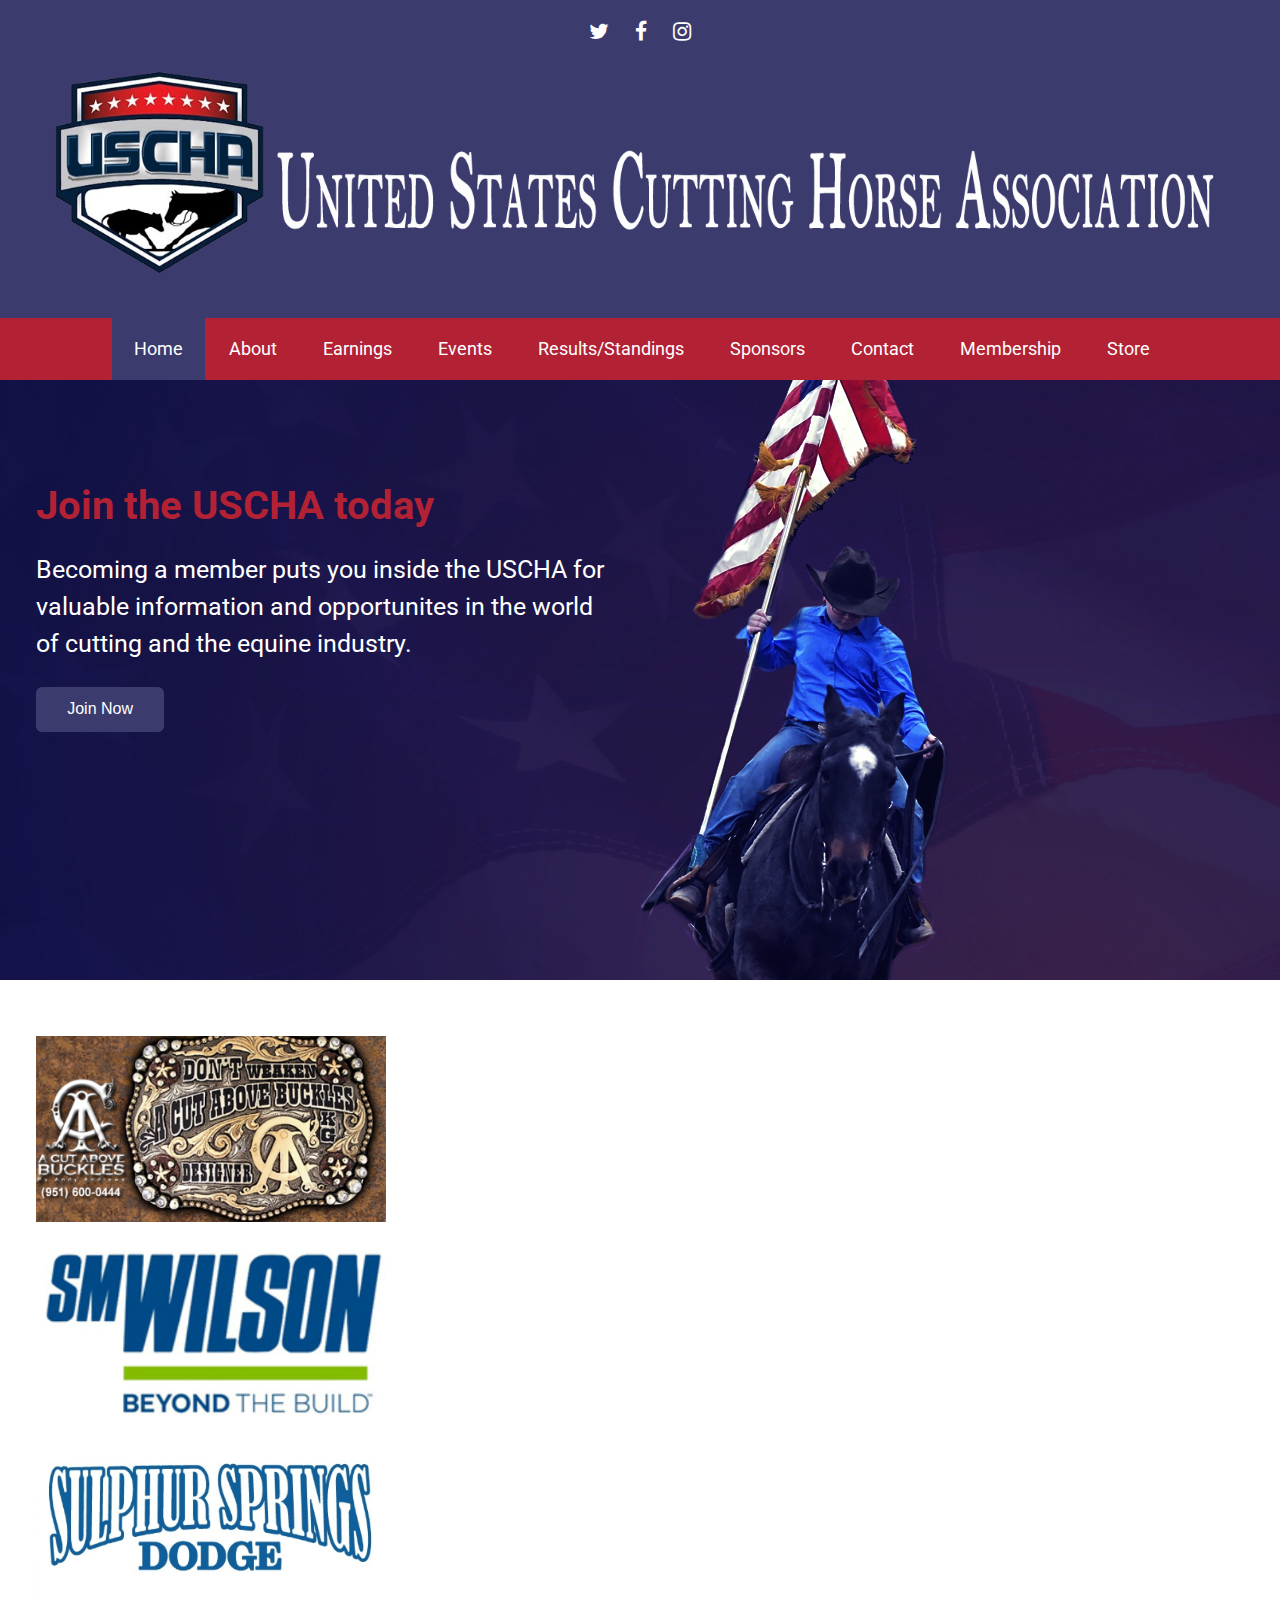
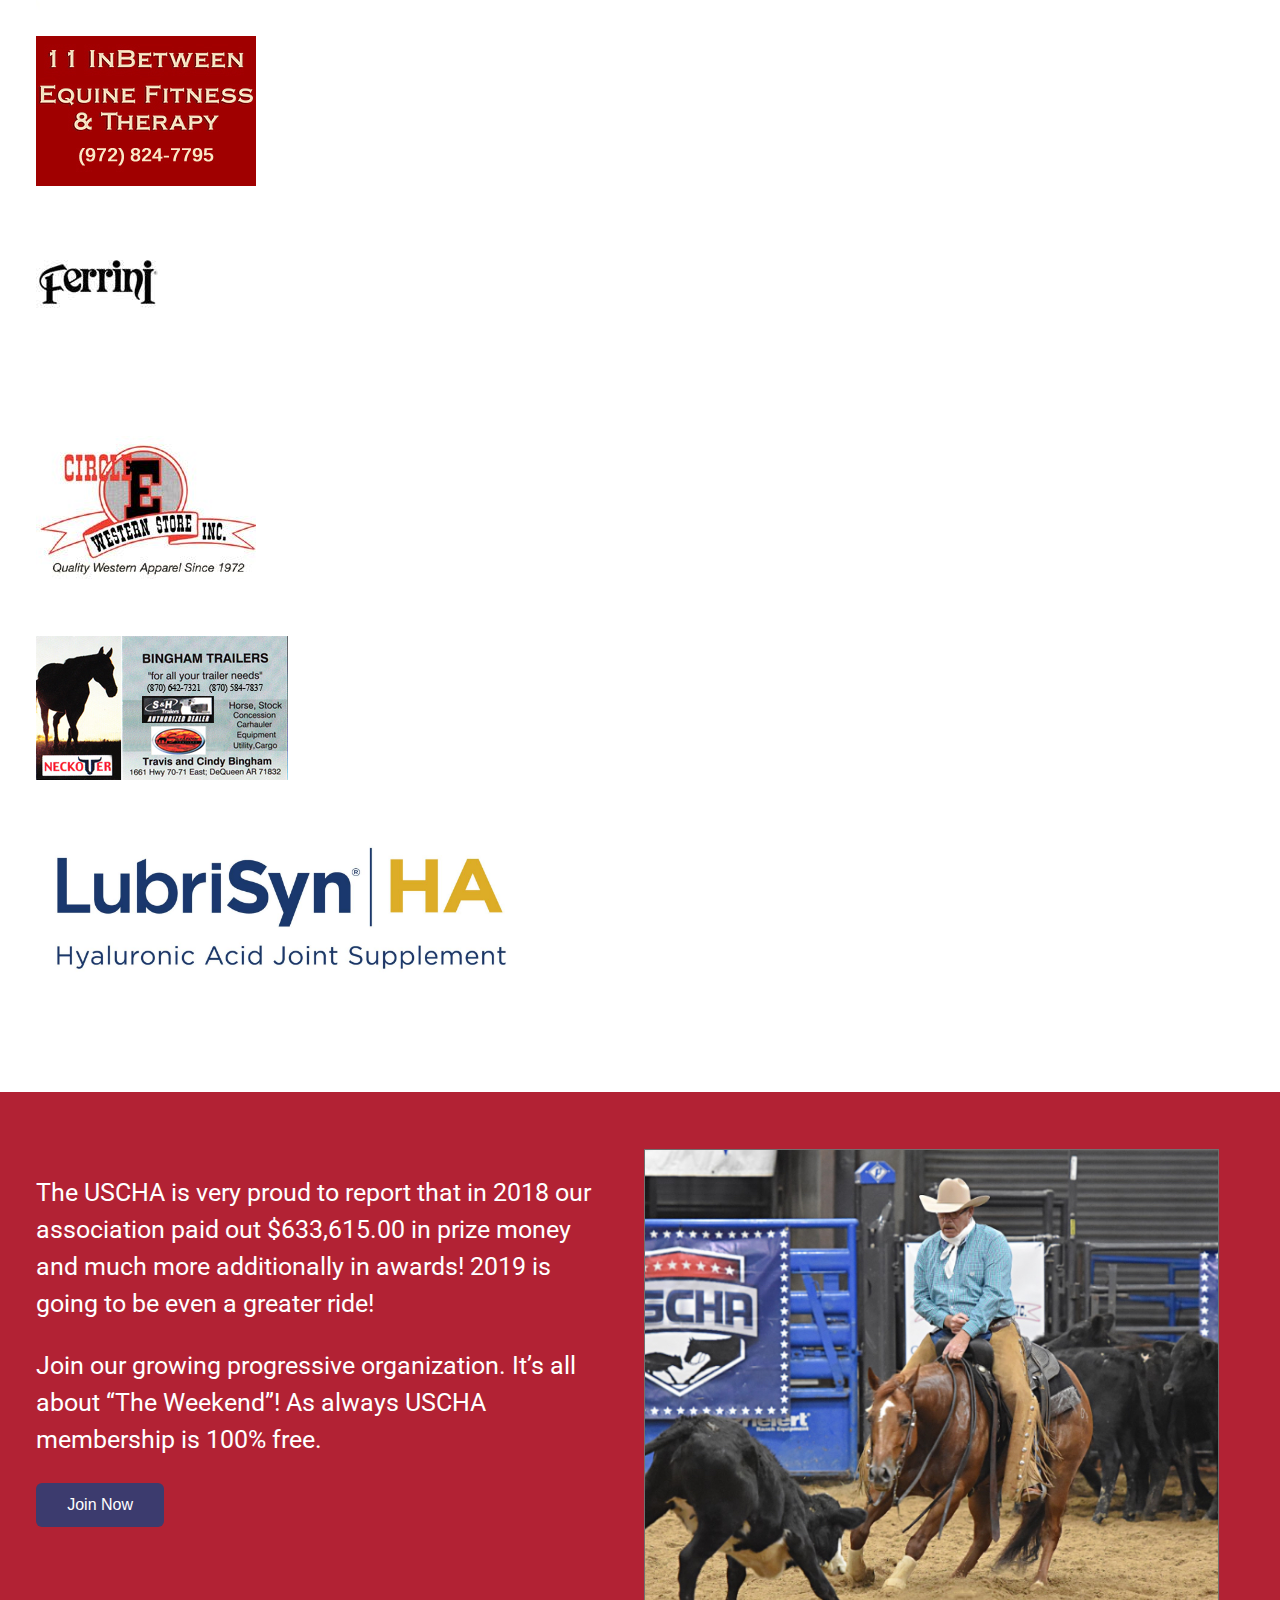
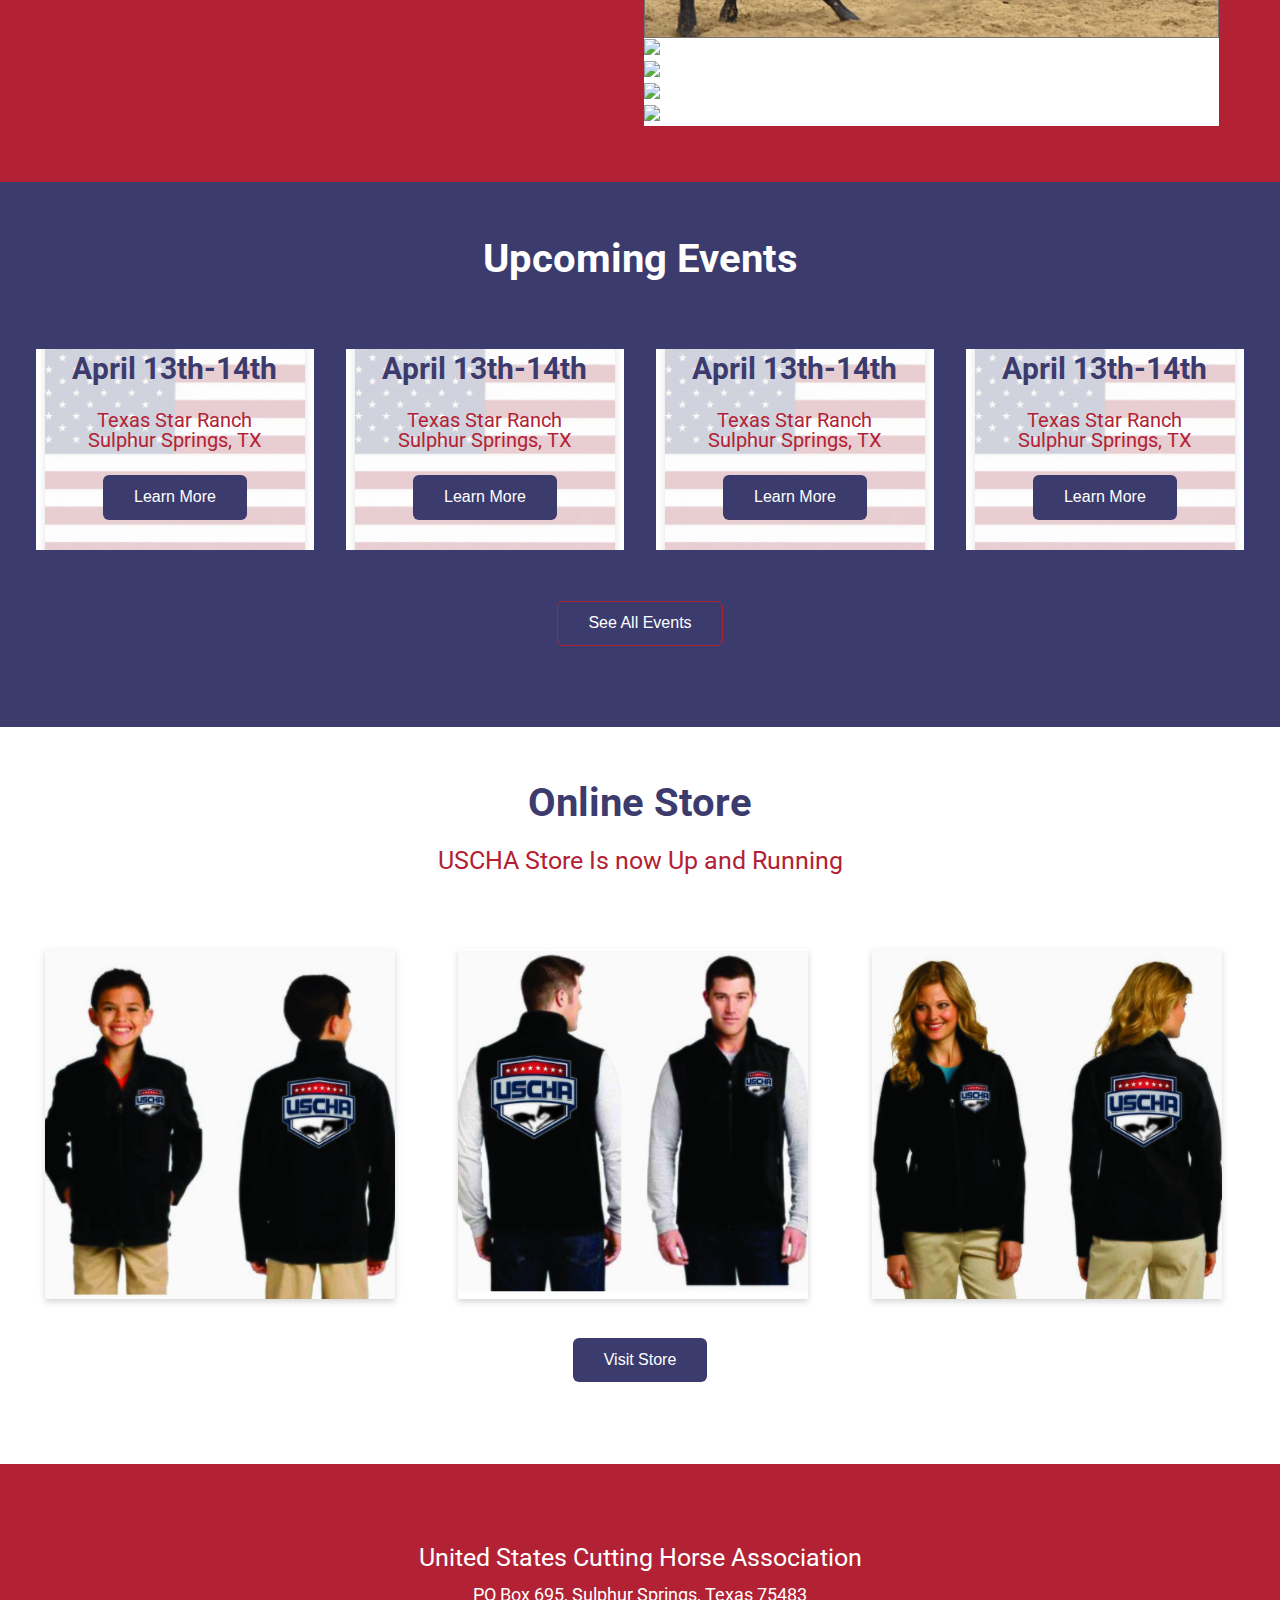
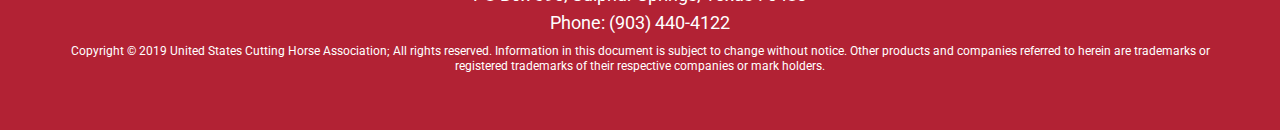
==== index.html @ 55ba7c0f "Finished" ====
<!doctype html>
<html lang="en">
  <head>
    <!-- Required meta tags -->
    <meta charset="utf-8">
    <meta name="viewport" content="width=device-width, initial-scale=1, shrink-to-fit=no">

    <!--Sponsors Slider-->
  <link rel="stylesheet" href="https://unpkg.com/flickity@2/dist/flickity.min.css">

    <!--CSS -->
   <link href="https://stackpath.bootstrapcdn.com/font-awesome/4.7.0/css/font-awesome.min.css" rel="stylesheet" integrity="sha384-wvfXpqpZZVQGK6TAh5PVlGOfQNHSoD2xbE+QkPxCAFlNEevoEH3Sl0sibVcOQVnN" crossorigin="anonymous">
    <link rel="stylesheet" type="text/css" href="./css/styles.css">
    <link rel="stylesheet" type="text/css" href="./css/responsive.css">
    <link rel="stylesheet" type="text/css" href="./css/custom.css">

    <title>United States Cutting Horse Association</title>
  </head>
  <body>


<header>
  <div class="container">
      <div class="row text-center">
        <div class="col-1">
          <ul class="social">
            <li class="social-link"><a href=""><i class="fa fa-twitter"></i></a></li>
            <li class="social-link"><a href=""><i class="fa fa-facebook"></i></a></li>
            <li class="social-link"><a href=""><i class="fa fa-instagram"></i></a></li>
          </ul>
        </div>
      </div>
    <div class="row clearfix text-center">
      <div class="col-1">
        <img class="logo img-fluid" src="./images/logoWide.png" alt="logo">
        <img class=" logoMobile img-fluid" src="./images/logoMobile.png" alt="logo">
      </div>
    </div>
  </div>
  <div class="rc_nav" id="centered_nav">
      <a class="active"  href="index.html">Home</a>
      <a href="#" >About</a>
      <a href="earnings.html">Earnings</a>
      <a href="events.html">Events</a>
      <a href="standings.html">Results/Standings</a>
       <a href="#">Sponsors</a>
        <a href="#">Contact</a>
         <a href="#">Membership</a>
             <a href="#">Store</a>
      <a href="javascript:void(0);" title="Menu" style="font-size:18px;" class="icon" onclick="myFunction()">&#9776;</a>
  </div>
</header>

<section id="sectionOne">
  <div  class="container">
    <div class="row">
      <div class="col-1-2">
        <h1>Join the USCHA today</h1>

        <p>Becoming a member puts you inside the USCHA for valuable information and opportunites in the world of cutting and the equine industry.</p>
        
        <button class="btn">Join Now</button>
      </div>
    </div>
  </div>
</section>

<section id="sectionTwo">
  <div class="container">
    <div class="row">
      <div class="col-1">
<!-- Flickity HTML init -->
<div class="carousel" data-flickity='{ "autoPlay": true }'>
  <div class="carousel-cell">
    <img src="./images/sponsor1.png" alt="sponsor 1">
  </div>
  <div class="carousel-cell">
    <img src="./images/sponsor2.png" alt="sponsor 2">
  </div>
  <div class="carousel-cell">
    <img src="./images/sponsor3.png" alt="sponsor 3">
  </div>
  <div class="carousel-cell">
    <img src="./images/sponsor4.jpg" alt="sponsor 4">
  </div>
  <div class="carousel-cell">
    <img src="./images/sponsor5.jpg" alt="sponsor 5">
  </div>
   <div class="carousel-cell">
    <img src="./images/sponsor6.jpg" alt="sponsor 6">
  </div>
   <div class="carousel-cell">
    <img src="./images/sponsor7.jpg" alt="sponsor 7">
  </div>
   <div class="carousel-cell">
    <img src="./images/sponsor8.jpg" alt="sponsor 8">
  </div>
</div>

      </div>
    </div>
  </div>
</section>

<section id="sectionThree">
  <div class="container">
    <div class="row clearfix">

    <div class="col-1-2">
      <p>The USCHA is very proud to report that in 2018 our association paid out $633,615.00 in prize money and much more additionally in awards! 2019 is going to be even a greater ride! </p>
      <p>Join our growing progressive organization. It’s all about “The Weekend”!
      As always USCHA membership is 100% free.</p>

      <button class="btn">Join Now</button>
    </div>
     <div class="col-1-2">
      <div class="carousel" data-flickity='{ "autoPlay": true }'>
  <div class="carousel-cell-two">
    <img src="./images/slide1.jpg" alt="slider 1">
  </div>
  <div class="carousel-cell-two">
    <img src="./images/slide2.jpg" alt="slider 2">
  </div>
  <div class="carousel-cell-two">
    <img src="./images/slide3.jpg" alt="slider 3">
  </div>
  <div class="carousel-cell-two">
    <img src="./images/slide4.jpg" alt="slider 4">
  </div>
  <div class="carousel-cell-two">
    <img src="./images/slide5.jpg" alt="slider5 5">
  </div>
</div>
    </div>
  </div>
</div>
</section>

<section id="sectionFour">
  <div class="container">
    <div class="row clearfix text-center">
      <div class="col-1">
        <h1 style="color:#fff;">Upcoming Events</h1>
      </div>
    </div>
    <div class="row clearfix">
      <div class="col-1-4 spacer">
        <div class="card">
          <h3>April 13th-14th</h3>
          <h4>Texas Star Ranch<br>
Sulphur Springs, TX</h4>
  
        <button class="btn">Learn More</button>
        </div>
      </div>
       <div class="col-1-4 spacer">
                <div class="card">
          <h3>April 13th-14th</h3>
          <h4>Texas Star Ranch<br>
Sulphur Springs, TX</h4>
  
        <button class="btn">Learn More</button>
        </div>
      </div>
       <div class="col-1-4 spacer">
                  <div class="card">
          <h3>April 13th-14th</h3>
          <h4>Texas Star Ranch<br>
Sulphur Springs, TX</h4>
  
        <button class="btn">Learn More</button>
        </div>
      </div>
       <div class="col-1-4 spacer">
                  <div class="card">
          <h3>April 13th-14th</h3>
          <h4>Texas Star Ranch<br>
Sulphur Springs, TX</h4>
  
        <button class="btn">Learn More</button>
        </div>
      </div>
    </div>
    <div class="row text-center">
      <div class="col-1">
          <button style="border: 1px solid #B22234; margin-top: 25px;" class="btn">See All Events</button>
      </div>
    </div>
  </div>
</section>

<section id="sectionFive">
  <div class="container">
    <div class="row clearfix text-center">
      <div class="col-1">
        <h1 style="color:#3C3B6E;">Online Store</h1>
        <h5>USCHA Store Is now Up and Running</h5>
      </div>
    </div>
    <div class="row clearfix">
      <div class="col-1-3 spacer">
        <img src="./images/store1.jpg" alt="store 1">
      </div>
       <div class="col-1-3 spacer">
        <img src="./images/store2.jpg" alt="store 2">
      </div>
       <div class="col-1-3 spacer">
        <img src="./images/store3.jpg" alt="store 3">
     
      </div>
    </div>
    <div class="row text-center">
      <div class="col-1">
          <button class="btn">Visit Store</button>
      </div>
    </div>
  </div>
</section>

<footer>
  <div class="container">
    <div class="row text-center">
      <div class="col-1">
        <p style="margin-bottom: 0px;">United States Cutting Horse Association</p>
        <h6>PO Box 695, Sulphur Springs, Texas 75483</h6>
        <h6>Phone: (903) 440-4122</h6>
        <p style="margin-bottom: 0px; font-size: 12px; line-height: 15px; padding-left: 30px; padding-right: 30px;">Copyright © 2019 United States Cutting Horse Association; All rights reserved. Information in this document is subject to change without notice.
Other products and companies referred to herein are trademarks or registered trademarks of their respective companies or mark holders.</p>
      </div>
    </div>
  </div>
</footer>



    <!-- jQuery-->
    <script src="https://code.jquery.com/jquery-3.3.1.slim.min.js" integrity="sha384-q8i/X+965DzO0rT7abK41JStQIAqVgRVzpbzo5smXKp4YfRvH+8abtTE1Pi6jizo" crossorigin="anonymous"></script>

    <!--JavaScript -->
    <script type="text/javascript" src="./js/app.js"></script>
   <!-- JavaScript -->
<script src="https://unpkg.com/flickity@2/dist/flickity.pkgd.min.js"></script>

  </body>
</html>
---- css/styles.css ----
﻿html {
background: url(images/background.jpg) no-repeat center center fixed;
-webkit-background-size: cover;
-moz-background-size: cover;
-o-background-size: cover;
background-size: cover;
  padding: 0;
  margin: 0;
}

@font-face
{
font-family: "Alternate Gothic No2 D";
src: url('/fonts/alternategotno2d.ttf'),
     url('/fonts/alternategotno2d.eot'); /* IE9+ */
font-family: Whitin;
src: url('/fonts/Whitin-CondensedBlack.ttf'),
     url('/fonts/Whitin-CondensedBlack.eot'); /* IE9+ */

}

@charset "utf-8";
/* Simple fluid media
   Note: Fluid media requires that you remove the media's height and width attributes from the HTML
   http://www.alistapart.com/articles/fluid-images/ 
*/
img, object, embed, video {
	max-width: 100%;
}

/* IE 6 does not support max-width so default to width 100% */
.ie6 img {
	width:100%;
}

/*
	Dreamweaver Fluid Grid Properties
	----------------------------------
	dw-num-cols-mobile:		4;
	dw-num-cols-tablet:		8;
	dw-num-cols-desktop:	12;
	dw-gutter-percentage:	15;
	
	Inspiration from "Responsive Web Design" by Ethan Marcotte 
	http://www.alistapart.com/articles/responsive-web-design
	
	and Golden Grid System by Joni Korpi
	http://goldengridsystem.com/
*/

.fluid {
	clear: both;
	margin-left: 0;
	width: 100%;
	float: left;
	display: block;
}

.fluidList {
    list-style:none;
    list-style-image:none;
    margin:0;
    padding:0;        
}

body{
	font-family:"Alternate Gothic No2 D","Futura Md", "Trebuchet MS", Arial, serif;
	font-size:16pt;
	color:#FFFFFF;
	line-height:1;
/*	letter-spacing: 1pt;
	text-shadow: 2px 2px 2px rgba(0, 0, 0, 1);
*/

}


/* W3.css overwrites  */
.w3-container{
    padding: 5px!important;
}

.w3-panel {
    margin-top: -5px!important;
}


.calendarLogo{
    height: 50px;
    margin: -10px 5px -5px -5px;   }

.w3-round{
	margin: 2px;
    width: 98%;
}

.w3-input{
    padding: 10px 0px 10px 3px;
   }
/* End W3.css overwrites  */

label{
    display: block;
    font-size: .7em;
    padding-left: 5px;
}
.onlyprint{display:none;}
/* The Magic Float Center Code */
.float_center {
  float: right!important;

  position: relative!important;
  left: -50%!important; /* or right 50% */
  text-align: left!important;
}
.float_center > .child {
  position: relative!important;
  left: 50%!important;
}

/* Back to Top  */

#return-to-top {
    position: fixed;
    bottom: 20px;
    right: 20px;
    background: rgb(0, 0, 0);
    background: rgba(0, 0, 0, 0.7);
    width: 75px;
    height: 75px;
    display: block;
    text-decoration: none;
    text-align:center;
    -webkit-border-radius: 35px;
    -moz-border-radius: 35px;
    border-radius: 35px;
    display: none;
    -webkit-transition: all 0.3s linear;
    -moz-transition: all 0.3s ease;
    -ms-transition: all 0.3s ease;
    -o-transition: all 0.3s ease;
    transition: all 0.3s ease;
}
#return-to-top i {
    color: #fff;
    margin: 0;
    position: relative;
    left: 0px;
    top: 30px;
    font-size: 30px;
    -webkit-transition: all 0.3s ease;
    -moz-transition: all 0.3s ease;
    -ms-transition: all 0.3s ease;
    -o-transition: all 0.3s ease;
    transition: all 0.3s ease;
}
#return-to-top:hover {
    background: rgba(0, 0, 0, 0.9);
}
#return-to-top:hover i {
    color: #fff;
    top: 10px;
}



/* end back to top  */


.mainContent {
	max-width:1300px;
	display:block;
	margin-left:auto;
	margin-right:auto;
    padding:0px 10px 10px 10px;
}

.button-container input {
    display: inline;
    vertical-align: middle;
    margin: 0px 5px 10px 0px;
}
.button-container form, .button-container form div {
    display: inline;
}

.navContainer {
	display:block;
	margin-left:auto;
	margin-right:auto;
}

.videoWrapper {
	position: relative;
	padding-bottom: 56.25%; /* 16:9 */
	padding-top: 25px;
	height: 0;
	max-width:800px;
	margin-left:auto;
	margin-right:auto;
}
.videoWrapper iframe {
	position: absolute;
	top: 0;
	left: 0;
	width: 100%;
	height: 100%;
}

.pgWrapper{
	display:block;
	margin-left:auto;
	margin-right:auto;
	max-width:900px;
}

.colBackground {
	background-color: rgba(243,229,212,0.50);
	border: 1px solid black;
	border-radius:5px;
}

a:link    {color:#9D8966; text-decoration:underline; font-family: "Alternate Gothic No2 D","Futura Md", "Trebuchet MS", Arial, serif; }
a:visited {color:#9D8966; text-decoration:underline; font-family: "Alternate Gothic No2 D","Futura Md", "Trebuchet MS", Arial, serif; }
a:active  {color:#9D8966; text-decoration:none; font-family: "Alternate Gothic No2 D","Futura Md", "Trebuchet MS", Arial, serif; }
a:hover   {color:#ffffff; text-decoration:none; font-family: "Alternate Gothic No2 D","Futura Md", "Trebuchet MS", Arial, serif; }

a:link.nav    {color: #ffffff; text-transform:uppercase; text-decoration: none; font-family: "Alternate Gothic No2 D","Futura Md", "Trebuchet MS", Arial, serif; font-size: 16pt; text-shadow: 1px 1px 2px rgba(0, 0, 0, 1);}
a:visited.nav  {color:#ffffff; text-transform:uppercase; text-decoration:none; font-family: "Alternate Gothic No2 D","Futura Md", "Trebuchet MS", Arial, serif; font-size: 16pt; text-shadow: 1px 1px 2px rgba(0, 0, 0, 1);}
a:active.nav   {color:#ffffff; text-transform:uppercase; text-decoration:none; font-family: "Alternate Gothic No2 D","Futura Md", "Trebuchet MS", Arial, serif; font-size: 16pt; text-shadow: 1px 1px 2px rgba(0, 0, 0, 1);}
a:hover.nav    {color:#C89A57; text-transform:uppercase; text-decoration: none;	font-family: "Alternate Gothic No2 D","Futura Md", "Trebuchet MS", Arial, serif; font-size: 16pt; text-shadow: 1px 1px 2px rgba(0, 0, 0, 1);}


a:link.menu    {border-right:1px solid #DAA021; color: #000000; text-transform:uppercase; text-decoration: none; font-family: "Alternate Gothic No2 D","Futura Md", "Trebuchet MS", Arial, serif; font-size: 16pt; text-shadow: none;}
a:visited.menu  {border-right:1px solid #DAA021; color:#000000; text-transform:uppercase; text-decoration:none; font-family: "Alternate Gothic No2 D","Futura Md", "Trebuchet MS", Arial, serif; font-size: 16pt; text-shadow: none;}
a:active.menu   {border-right:1px solid #DAA021; color:#000000; text-transform:uppercase; text-decoration:none; font-family: "Alternate Gothic No2 D","Futura Md", "Trebuchet MS", Arial, serif; font-size: 16pt; text-shadow: none;}
a:hover.menu    {border-right:1px solid #DAA021; color:#000000; text-transform:uppercase; text-decoration: none;	font-family: "Alternate Gothic No2 D","Futura Md", "Trebuchet MS", Arial, serif; font-size: 16pt; text-shadow: none;}

a:link.sm    {color: #ffffff; text-decoration: underline; font-family: Arial, 'Sans Serif'; font-weight: bold; font-size: 9pt;  }
a:visited.sm  {color: #ffffff; text-decoration:underline; font-family: Arial, Sans Serif; font-weight: bold; font-size: 9pt; }
a:active.sm   {color: #ffffff; text-decoration:underline; font-family: Arial, Sans Serif; font-weight: bold; font-size: 9pt; }
a:hover.sm    {color: #421208; text-decoration:none; font-family: Arial,Sans Serif; font-weight: bold; font-size: 9pt;}

a:link.nameLink    {color:#9D8966; text-transform:uppercase; text-decoration:none; font-weight:normal; font-family: "Alternate Gothic No2 D","Futura Md", "Trebuchet MS", Arial, serif; font-size: 16pt; }
a:visited.nameLink {color:#9D8966; text-transform:uppercase; text-decoration:none; font-weight:normal; font-family: "Alternate Gothic No2 D","Futura Md", "Trebuchet MS", Arial, serif; font-size: 16pt; }
a:active.nameLink  {color:#9D8966; text-transform:uppercase; text-decoration:none; font-weight:normal; font-family: "Alternate Gothic No2 D","Futura Md", "Trebuchet MS", Arial, serif; font-size: 16pt; }
a:hover.nameLink   {color:#607883; text-transform:uppercase; text-decoration:none; font-weight:normal; font-family: "Alternate Gothic No2 D","Futura Md", "Trebuchet MS", Arial, serif; font-size: 16pt; }

a:link.header    {color:#ffffff; text-decoration:underline; font-family: "Alternate Gothic No2 D","Futura Md", "Trebuchet MS", Arial, serif; font-size: 14pt;}
a:visited.header  {color:#ffffff; text-decoration:underline; font-family: "Alternate Gothic No2 D","Futura Md", "Trebuchet MS", Arial, serif; font-size: 14pt;}
a:active.header   {color:#ffffff; text-decoration:none; font-family: "Alternate Gothic No2 D","Futura Md", "Trebuchet MS", Arial, serif; font-size: 14pt;}
a:hover.header    {color:#9D8966; text-decoration:none; font-family: "Alternate Gothic No2 D","Futura Md", "Trebuchet MS", Arial, serif; font-size: 14pt;}


a:link.backlink   {color:#C89A57; font-size:10pt; text-decoration:underline; font-family: "Alternate Gothic No2 D","Futura Md", "Trebuchet MS", Arial, serif; }
a:visited.backlink  {color:#C89A57; font-size:10pt; text-decoration:underline; font-family: "Alternate Gothic No2 D","Futura Md", "Trebuchet MS", Arial, serif; }
a:active.backlink   {color:#C89A57; font-size:10pt; text-decoration:none; font-family: "Alternate Gothic No2 D","Futura Md", "Trebuchet MS", Arial, serif; }
a:hover.backlink    {color:#ffffff; font-size:10pt; text-decoration:none; font-family: "Alternate Gothic No2 D","Futura Md", "Trebuchet MS", Arial, serif; }


.img{
	border:2px solid #000000;
	margin:5px;
	-webkit-box-shadow: 0px 0px 5px 0px rgba(200, 153, 87, 0.75);
    -moz-box-shadow:    0px 0px 5px 0px rgba(200, 153, 87, 0.75);
    box-shadow:         0px 0px 5px 0px rgba(200, 153, 87, 0.75);
}


h1{
	font-family: Whitin, Georgia,"Times New Roman", Times, serif;
	font-size:18pt;
	text-transform:uppercase;
	font-weight:normal;
	color:#C89A57;
	text-shadow: 2px 2px 2px rgba(0, 0, 0, 1);
}


h2{
	font-family: Whitin, Georgia,"Times New Roman", Times, serif;
	font-size:16pt;
	text-transform:uppercase;
	font-weight:normal;
	color:#C89A57;
	text-shadow: 2px 2px 2px rgba(0, 0, 0, 1);
}

hr{
	border:1px dotted #000000;
	margin: 2px 15px 10px 0px!important;

}

/* Float Shadow */
.float-shadow {
  display: inline-block;
  position: relative;
  -webkit-transition-duration: 0.3s;
  transition-duration: 0.3s;
  -webkit-transition-property: transform;
  transition-property: transform;
  -webkit-transform: translateZ(0);
  transform: translateZ(0);
  box-shadow: 0 0 1px rgba(0, 0, 0, 0);
}
.float-shadow:before {
  pointer-events: none;
  position: absolute;
  z-index: -1;
  content: '';
  top: 100%;
  left: 5%;
  height: 10px;
  width: 90%;
  opacity: 0;
  background: radial-gradient(ellipse at center, rgba(0, 0, 0, 0.35) 0%, rgba(0, 0, 0, 0) 80%);
  /* W3C */
  -webkit-transition-duration: 0.3s;
  transition-duration: 0.3s;
  -webkit-transition-property: transform, opacity;
  transition-property: transform, opacity;
}
.float-shadow:hover, .float-shadow:focus, .float-shadow:active {
  -webkit-transform: translateY(-5px);
  transform: translateY(-5px);
  /* move the element up by 5px */
}
.float-shadow:hover:before, .float-shadow:focus:before, .float-shadow:active:before {
  opacity: 1;
  -webkit-transform: translateY(5px);
  transform: translateY(5px);
  /* move the element down by 5px (it will stay in place because it's attached to the element that also moves up 5px) */
}


/* Mobile Layout: 480px and below. */
  
.gridContainer {
	margin-left: auto;
	margin-right: auto;
	width: 96.7391%;
	padding-left: 1.6304%;
	padding-right: 1.6304%;
	clear: none;
	float: none;
}
#div1 {
}
#headerBackground {
     background-image: url('images/top.jpg'); 
     background-position:center;
     display: block;
	margin-left: auto;
	margin-right: auto;
	text-align: center;
}
#navBackground {
	background: rgba(252,206,0,1);
background: -moz-linear-gradient(top, rgba(252,206,0,1) 0%, rgba(217,153,26,1) 100%);
background: -webkit-gradient(left top, left bottom, color-stop(0%, rgba(252,206,0,1)), color-stop(100%, rgba(217,153,26,1)));
background: -webkit-linear-gradient(top, rgba(252,206,0,1) 0%, rgba(217,153,26,1) 100%);
background: -o-linear-gradient(top, rgba(252,206,0,1) 0%, rgba(217,153,26,1) 100%);
background: -ms-linear-gradient(top, rgba(252,206,0,1) 0%, rgba(217,153,26,1) 100%);
background: linear-gradient(to bottom, rgba(252,206,0,1) 0%, rgba(217,153,26,1) 100%);
filter: progid:DXImageTransform.Microsoft.gradient( startColorstr='#fcce00', endColorstr='#d9991a', GradientType=0 );
	background-position:center; 
	display: block;
	margin-left: auto;
	margin-right: auto;
	margin-bottom:20px;
	text-align: center;
	border: 2px solid #FFE059;
	border: 4px solid #F2C13E;
	-webkit-box-shadow: 0px 25px 20px -25px rgba(0,0,0,0.99);
-moz-box-shadow: 0px 25px 20px -25px rgba(0,0,0,0.99);
box-shadow: 0px 25px 20px -25px rgba(0,0,0,0.99);
border-radius:5px;
}

.zeroMargin_mobile {
margin-left: 0;
}
#contentBackground {
background-image: url('images/contentbackground.jpg'); 
background-position: center top; 
background-repeat:repeat-x;
background-color: #170103;
	display: block;
	margin-left: auto;
	margin-right: auto;
}

.hide_mobile {
display: none;
}

#footerBackground {
     background-image: url('images/bottom.jpg'); 
     background-position:center;
     display: block;
	margin-left: auto;
	margin-right: auto;
	text-align: center;
	font-family:Arial, Helvetica, sans-serif;
	font-size: 9pt;
	font-weight:bold;
}

.figure item {
    /* To correctly align image, regardless of content height: */
    vertical-align: top;
    display: inline-block;
    /* To horizontally center images and caption */
    text-align: center;
    /* The width of the container also implies margin around the images. */
    width: 120px;
}
.figure img {
    width: 100%;
    height: 69px;
}
.figure caption {
    /* Make the caption a block so it occupies its own line. */
    display: block;
}

.menuImg{
	display:none;
}

.navbar-fixed-top {
  position: -webkit-sticky;
  position: -moz-sticky;
  position:-o-sticky;
  position: sticky;
  top: 0;
  z-index: 999;
-webkit-transition: height 0.5s;
-moz-transition: height 0.5s;
transition: height 0.5s;
}


/* Tablet Layout: 481px to 768px. Inherits styles from: Mobile Layout. */

@media only screen and (min-width: 481px) {

.gridContainer {
	width: 98.3695%;
	padding-left: 0.8152%;
	padding-right: 0.8152%;
	clear: none;
	float: none;
	margin-left: auto;
}
#div1 {
}
#headerBackground {
}
#navBackground {
}
#navContainer {
}
#contentBackground {
background-image: url('images/contentbackground.jpg'); 
background-position: center top; 
background-repeat:repeat-x;
background-color: #170103;
	display: block;
	margin-left: auto;
	margin-right: auto;
}
.hide_tablet {
display: none;
}
.zeroMargin_tablet {
margin-left: 0;
}
}

/* Desktop Layout: 769px to a max of 1500px.  Inherits styles from: Mobile Layout and Tablet Layout. */

@media only screen and (min-width: 769px) {

.gridContainer {
	width: 98.913%;
	max-width:1500px;
	padding-left: 0.5434%;
	padding-right: 0.5434%;
	margin: auto;
	clear: none;
	float: none;
	margin-left: auto;
}
#div1 {
}
#headerBackground {
}
#navBackground {
}
#navContainer {
}
#contentBackground {
}

.zeroMargin_desktop {
margin-left: 0;
}
.hide_desktop {
display: none;
}
.menuImg{
	display:block;
}

}

/* -----------------------------------
Form - narrow
----------------------------------- */

.row-form {
	clear: left;
	overflow: hidden;
	zoom: 1;
	margin: 0 0 1em;
}

.label {
	display: block;
	margin: 0 0 .1em;
}

.input, .select, .textarea {
	width: 100%;
 *width: 90%;
	box-sizing: border-box;
	border: 0px solid #999;
	border-radius: .3em;
}

.input, .textarea {
	padding: 5px;
}

.textarea {
	height: 150px;
}

.radio {
	margin-left: 1px;
	margin-right: .5em;
}

.form-list {
	margin: 0;
	padding: 0;
	list-style: none;
}

.btn {
	display: inline-block;
	margin: 0;
	padding: .5em .75em;
	border: 0;
	border-radius: .3em;
	color: #fff;
	background-color: #C29F56;
	line-height: 1;
	font-family:Arial, Helvetica, sans-serif;
	font-size: 12pt;
}

.btn:focus {
	background-color: #3E0101;
}

.btn:hover {
	background-color: #3E0101;
}

.btn:active {
	background-color: #C29F56;
}

/* -----------------------------------
Form - wide
----------------------------------- */

@media (min-width:33em) {

.submission-form {
	max-width: 40em;
}

.label {
	float: left;
	width: 25%;
	margin: 0 2% 0 0;
	text-align: right;
}

.input, .select, .textarea {
	float: left;
	width: 70%;
}

.form-indent {
	margin-left: 27%;
	width: 70%;
}
}

/***** HORSE AREA FORMATTING *****/


#widehorselistingpic {
	text-align: center;
}

.smallimage {
	display: block;
	margin-right: auto;
	margin-left: auto;
	margin-top:10px;
	border: 2px solid #000000;
	padding: 0px;
	-webkit-box-shadow: 0px 0px 5px 0px rgba(200, 153, 87, 0.75);
    -moz-box-shadow:    0px 0px 5px 0px rgba(200, 153, 87, 0.75);
    box-shadow:         0px 0px 5px 0px rgba(200, 153, 87, 0.75);


}

.largeimage {
	display: block;
	margin-right: auto;
	margin-left: auto;
	margin-bottom:20px;
	border: 2px solid #000000;
	padding: 0px;
	-webkit-box-shadow: 0px 0px 5px 0px rgba(200, 153, 87, 0.75);
    -moz-box-shadow:    0px 0px 5px 0px rgba(200, 153, 87, 0.75);
    box-shadow:         0px 0px 5px 0px rgba(200, 153, 87, 0.75);
	width:75%;
}

.largepedtable td {
	vertical-align: middle;
}

.medpedtable td {
	vertical-align: middle;
}

.smallpedtable td {
	vertical-align: middle;
}

.pedigreeline {
	max-width: 95%;
	text-align: left;
	margin-left: 0;
	margin-top: 0px;
}

.smallFont {
	font-size: 0.8em;
}

/* for Sale Comment and Sold */
.hiLiteComment {
	background-color: #000000;
	color: #C89A57;
	font-weight: bold;
	font-size:11pt;
}

/* for horse name on details page and for horse type heading on listing pages */
/* for horse name on details page and for horse type heading on listing pages */
.horseHeading{
	font-size: 22px;
	font-weight:bold;
	text-transform: uppercase;
	color: #9D8966;
	letter-spacing: 1px
}

.pageheading {
	/*font-size: 12pt; font-variant: small-caps; color: #954A00; font-weight: bold */
	font-family: Whitin, Georgia,"Times New Roman", Times, serif;
	font-size:18pt;
	text-transform:uppercase;
	font-weight:normal;
	color:#C89A57;
	text-shadow: 2px 2px 2px rgba(0, 0, 0, 1);
}

/* for header links in listing table */
.header {
	font-family: Calibri, "Times New Roman", Times, serif;
	font-weight: bold;
	font-size: 14pt;
}


/* for horse name Links on listing pages */
.nameLink {
	font-family: Calibri, "Times New Roman", Times, serif;
	font-weight: bold;
	font-size: 14pt;
	color:#ffffff;
}

a:link.nameLink {
	color: #ffffff;
	text-decoration: underline;
}

a:visited.nameLink {
	color: #ffffff;
	text-decoration: underline;
}

a:active.nameLink {
	color: #ffffff;
	text-decoration: none;
}

a:hover.nameLink {
	color: #C29F56;
	text-decoration: none;
}

/* for links in pedigree table */
.pedName {
	font-family: Calibri, "Times New Roman", Times, serif;
	font-size: 12pt;
	text-transform:uppercase;
	color:#D9C389;
}

a:link.pedName {
	color: #D9C389;
	text-decoration: underline;
}

a:visited.pedName {
	color: #D9C389;
	text-decoration: underline;
}

a:active.pedName {
	color: #D9C389;
	text-decoration: none;
}

a:hover.pedName {
	color: #C29F56;
	text-decoration: none;
}

.pedNotes {
	font-size: 8pt;
}

.backlink{font-size: 10pt;}

.tiny {
	font-size: 10pt;
}

a:link.tiny {
	color: #C29F56;
	text-decoration: underline;
}

a:visited.tiny {
	color: #C29F56;
	text-decoration: underline;
}

a:active.tiny {
	color: #C29F56;
	text-decoration: none;
}

a:hover.tiny {
	color: #ffffff;
	text-decoration: none;
}

.widehorselisting {
	border: 3px dashed #521E01;
	background-image: -webkit-linear-gradient(270deg, rgba(0,0,0,0.10) 0%, rgba(78,1,1,0.00) 100%);
	background-image: -moz-linear-gradient(270deg, rgba(0,0,0,0.10) 0%, rgba(78,1,1,0.00) 100%);
	background-image: -o-linear-gradient(270deg, rgba(0,0,0,0.10) 0%, rgba(78,1,1,0.00) 100%);
	background-image: linear-gradient(180deg, rgba(0,0,0,0.10) 0%, rgba(78,1,1,0.00) 100%);
	-webkit-box-shadow: 0px 0px 15px 0px #3A0101;
	box-shadow: 0px 0px 15px 0px #3A0101;
	padding: 1em;
}

.horselisting {
	border: 3px dashed #521E01;
	background-image: -webkit-linear-gradient(270deg, rgba(0,0,0,0.10) 0%, rgba(78,1,1,0.00) 100%);
	background-image: -moz-linear-gradient(270deg, rgba(0,0,0,0.10) 0%, rgba(78,1,1,0.00) 100%);
	background-image: -o-linear-gradient(270deg, rgba(0,0,0,0.10) 0%, rgba(78,1,1,0.00) 100%);
	background-image: linear-gradient(180deg, rgba(0,0,0,0.10) 0%, rgba(78,1,1,0.00) 100%);
	-webkit-box-shadow: 0px 0px 15px 0px #3A0101;
	box-shadow: 0px 0px 15px 0px #3A0101;
	padding: 0.8em;
}

.horselisting ul {
	padding: 10px;
}

.winnerhorselisting {
	border: 2px double #180000;
	background-image: -webkit-linear-gradient(270deg, rgba(0,0,0,0.10) 0%, rgba(78,1,1,0.00) 100%);
	background-image: -moz-linear-gradient(270deg, rgba(0,0,0,0.10) 0%, rgba(78,1,1,0.00) 100%);
	background-image: -o-linear-gradient(270deg, rgba(0,0,0,0.10) 0%, rgba(78,1,1,0.00) 100%);
	background-image: linear-gradient(180deg, rgba(0,0,0,0.10) 0%, rgba(78,1,1,0.00) 100%);
	-webkit-box-shadow: 0px 0px 15px 0px #2F0101;
	box-shadow: 0px 0px 15px 0px #2F0101;
	padding: 1em;
	margin-left:auto;
	margin-right:auto;
	/* width:32%; */
}

.shortHorseDescription {
	margin-left: 10px;
}

.longHorseDescription {
	/*margin-left: 2em;*/
}

.detailsheader {
	text-align: center;
}
---- css/responsive.css ----
﻿/* imports */

/* Images  */
img, object, embed, video {
	
  /* Responsive images (ensure images don't scale beyond their parents) */

  max-width: 100%;
  /* Part 1: Set a maxium relative to the parent */

  width: auto\9;
  /* IE7-8 need help adjusting responsive images */

  height: auto;
  /* Part 2: Scale the height according to the width, otherwise you get stretching */

  vertical-align: middle;
  border: 0;
  -ms-interpolation-mode: bicubic;
}

/* resets */
*,
*:before,
*:after {
  box-sizing: border-box;
}
.clearfix:after { /* JA had this removed from css */
  content: "";
  display: table;
  clear: both;
}

/*  content within db responsive */

div{ /* Makes the divs visible */
	/*background-color: #E5E3E3;*/
	/*border: .1em solid #EF0B0B;*/
}

.wrapper {
	margin: 0 auto;
	padding: 0px;
	max-width: 95%;
}

/* grid */
.row {
	margin: 0 -10px;
	margin-bottom: 20px; /* JA had this commented out from css*/

}
.row:last-child {
  margin-bottom: 0;
}
[class*="col-"] {
   padding: 0 10px; /*JA added the 0 in css  */
}

  .largepedtable {
	width: 100%;
	margin-left: auto;
	margin-right: auto;
}

.medpedtable {
	width: 100%;
	margin-left: auto;
	margin-right: auto;
}

.smallpedtable {
	width: 100%;
	margin-left: auto;
	margin-right: auto;
}

/* Responsive Photo Gallery */

.photogalleryContainer {
	overflow: hidden;
	text-align: center;
}

.photogalleryImagesContainer {
	display: inline-block;
	margin: 0 0 15px 14px;
	padding: 4px;
	text-align: center;
	border-radius: 2px;
	vertical-align: top;
}

.photogalleryimg {
	max-width: 300px;
	border-style: solid;
	border:2px solid #000000;
	-webkit-box-shadow: 0px 0px 5px 0px rgba(200, 153, 87, 0.75);
    -moz-box-shadow:    0px 0px 5px 0px rgba(200, 153, 87, 0.75);
    box-shadow:         0px 0px 5px 0px rgba(200, 153, 87, 0.75);
	margin-bottom:5px;

}


@media all and ( min-width: 600px ) {
  
  .col-1 {
	margin:0.5%;
  }
  
  .col-2-3 {
    float: left;
    width: 65.66%;
    margin:0.5%;
  }
  .col-1-2 {
    float: left;
    width: 48%;
    margin:0.5%;
  }
  .col-1-3 {
    float: left;
    width: 32.33%;
    margin:0.5%;
  }
  .col-1-4 {
    float: left;
    width: 24%;
	margin:0.5%;
  }
  

  
  .col-3-4 {
    float: left;
    width: 74%;
	margin:0.5%;     
  }

  .col-1-8 {
    float: left;
    width: 25%;
  }
  .col-1-8:nth-child(4n+1) {
    clear: both;
  }  
  .detailsbody{
	padding: 1em;	
	}

}

@media all and ( min-width: 960px ) {
 
  .col-1-8 {
    width: 12.5%;
  }
  .col-1-8:nth-child(4n+1) {
    clear: none;
  }
 .largepedtable {
	width: 80%;
	margin-left: auto;
	margin-right: auto;
}
.medpedtable {
	width: 60%;
	margin-left: auto;
	margin-right: auto;
}
.smallpedtable {
	width: 40%;
	margin-left: auto;
	margin-right: auto;
}
}
---- css/custom.css ----
/*--Roboto Font--*/
@import url('https://fonts.googleapis.com/css?family=Roboto:400,700');

html body{
	padding:0;
	margin:0;
}

/*--Html Background--*/
#background{
background: url(../images/background.jpg) no-repeat center center fixed;
-webkit-background-size: cover;
-moz-background-size: cover;
-o-background-size: cover;
background-size: cover;
  padding: 0;
  margin: 0;
}

img{
  margin:0px!important;
  padding:0px!important;
}

section{
	padding-top: 50px;
	padding-bottom: 50px;
}

header{
  position: relative;
  min-height: 380px;
  height: auto;
  background:#3C3B6E;
  background-position: center;
  background-repeat: no-repeat;
  background-size: cover;
  width:100%;
  text-align: center;
  padding-top:15px;
  margin:0;
}



h1{
	margin-top:0px;
	font-size: 40px;
	color:#B22234;
	font-family: 'Roboto', sans-serif;
	font-weight: 700;
	margin-bottom: 25px;
	text-shadow: none;
	text-transform: none;
}

h2{
	font-size: 40px;
	color:#fff;
	font-family: 'Roboto', sans-serif;
	font-weight: 700;
	margin-bottom: 25px;
	text-shadow: none;
}

h3{
	font-size: 30px;
	color:#3C3B6E;
	font-family: 'Roboto', sans-serif;
	font-weight: 700;
	margin-bottom: 25px;
	text-shadow: none;
	margin-top: 0px;
}

h4{
	font-size: 20px;
	color:#B22234;
	font-family: 'Roboto', sans-serif;
	font-weight: 400;
	margin-bottom: 25px;
	text-shadow: none;
}

h5{
	font-size: 25px;
	color:#B22234;
	font-family: 'Roboto', sans-serif;
	font-weight: 400;
	margin-bottom: 25px;
	margin-top: 0px;
	text-shadow: none;
}

h6{
	font-size: 18px;
	color:#fff;
	font-family: 'Roboto', sans-serif;
	font-weight: 400;
	text-shadow: none;
	margin:10px;
}



p{
	font-size: 25px;
	color:#fff;
	font-family: 'Roboto', sans-serif;
	font-weight: 400;
	margin-bottom: 25px;
	line-height: 37px;
}


/*--Social Styles--*/
i{
	color:#fff;
}


ul.social{
	margin:0px;
  padding:0px;

}

li.social-link{
	list-style-type: none;
	display: inline-flex;
	padding-left: 10px;
	padding-right: 10px;
}

.container{
	width:100%;
	margin-left: auto;
	margin-right: auto;
	padding-left: 30px;
	padding-right: 30px;
}

.img-fluid{
	width:100%;
	height: auto;
}

.text-center{
	text-align: center;
}

/*--Col Spacer For Mobile--*/
.spacer{
  margin-top: 25px;
}


/*--Navigation--*/
.rc_nav {
  overflow: hidden;
  background-color: #B22234;
  text-align: center;
  z-index: 6;
  position: absolute;
  bottom:0;
  left: 0;
  width:100%;
}

.rc_nav a {
 display: inline-block;
 margin-right: -4px;  /* inline-block gap fix */
 color: #fff;
 padding: 22px 22px;
 text-decoration: none;
 font-family: 'Roboto', serif;
 font-size: 18px;
 font-weight: 400;
 -webkit-transition: background 0.3s linear;
 -moz-transition: background 0.3s linear;
 -ms-transition: background 0.3s linear;
 -o-transition: background 0.3s linear;
 transition: background 0.3s linear;
 z-index: 9;
}

.rc_nav a:hover {
  background-color:#3C3B6E;

}

.rc_nav a.active{
   background-color:#3C3B6E;
}

.rc_nav .icon {
  display: none;
}

.logoMobile{
  display: none;
}

#sectionOne{
  background-image: url(../images/hero.jpg);
  background-repeat: no-repeat;
  background-size: cover;
  width:100%;
  min-height: 600px;
  height: auto;
  background-position: center;
  margin:0;
  padding-top: 100px;
}


/*--Button Styles--*/
.btn {
    display: inline-block;
    margin-bottom: 0;
    font-weight: 400;
    text-align: center;
    white-space: nowrap;
    vertical-align: middle;
    -ms-touch-action: manipulation;
    touch-action: manipulation;
    cursor: pointer;
    background-image: none;
    border: 1px solid transparent;
    padding: 10px 30px;
    font-size: 16px;
    font-family: 'Roboto', sans-serif;
    font-weight: 400;
    line-height: 1.42857143;
    border-radius: 6px;
    -webkit-user-select: none;
    -moz-user-select: none;
    -ms-user-select: none;
    user-select: none;
    background:#3C3B6E;
    color:#fff;
    font-family: 'Muli', sans-serif;
    margin-bottom: 25px;
}

.btn:hover{
  background:#B22234;
}


/*--sectionTwo--*/
#sectionTwo{
  background:#fff;
  height: auto;
}

/*--sectionThree--*/
#sectionThree{
  background:#B22234;
  min-height: 630px;
  height: 100%;
}

/*--sectionFour--*/
#sectionFour{
  background:#3C3B6E;
  height: auto;
}


/*--Cards--*/
.card{
  text-align: center;
  padding:5px;
  background-image: url(../images/card.jpg);
  background-repeat: no-repeat;
  background-size: cover;
  width:100%;
  background-position: center;
}

/*--sectionFive--*/
#sectionFive{
  background:#fff;
  height: auto;
}


/*--Footer--*/
footer{
  padding-top: 50px;
  padding-bottom: 50px;
  height: auto;
  background:#B22234;
}



/*--Carousel Sliders--*/
.carousel {
  background: transparent;
}

.carousel-cell {
  width: 40%;
  height: 200px;
  margin-right: 10px;
  background: #fff;
  border-radius: 5px;
  counter-increment: gallery-cell;
}

/*--Big Slide Show--*/
.carousel-cell-two{
  width: 100%;
  height: auto;
  margin-right: 0px;
  background: #fff;
  border-radius: 0px;
  counter-increment: gallery-cell;
}

/* cell number */
.carousel-cell:before {

}


/*--Regional Earnings--*/
#bottom-header {
    color: #fff;
    background-image: url(../images/flag.jpg);
    background-repeat: no-repeat;
    background-size: cover;
    background-position: center;
    min-height: 200px;
    width: 100%;
    padding-top: 20px;
    padding-bottom: 20px;
}

#bottom-header h1{
  color:#fff;
}

table {
 margin: auto;
  border-collapse: collapse;
  overflow-x: auto;
  display: block;
  width: 100%;
}

td, th {
  border: solid rgb(200, 200, 200) 1px;
  padding: .5rem;
  width:300px;
  color:#B22234;
}

th {
  text-align: left;
  background-color: transparent;
  text-transform: uppercase;
  padding-top: 1rem;
  padding-bottom: 1rem;
  border-bottom: rgb(50, 50, 100) solid 2px;
  border-top: none;
}

td {
  white-space: nowrap;
  border-bottom: none;
  color: rgb(20, 20, 20);
}

td:first-of-type, th:first-of-type {
  border-left: none;
}

td:last-of-type, th:last-of-type {
  border-right: none;
}

/*----Nav Tabs---*/
/* Style the tab */
.tab {
    overflow: hidden;
    border: none;
    background-color:#B22234;
    position: absolute;
    bottom: 0;
    left: 0;
    width: 100%;
    margin-left: auto;
    margin-right: auto;
}

/* Style the buttons that are used to open the tab content */
.tab button {
  background-color: inherit;
  text-align: center;
  border: none;
  outline: none;
  cursor: pointer;
  padding: 14px 16px;
  transition: 0.3s;
  color:#fff;
}

/* Change background color of buttons on hover */
.tab button:hover {
  background-color: #3C3B6E;
}

/* Create an active/current tablink class */
.tab button.active {
  background-color: #3C3B6E;
}

/* Style the tab content */
.tabcontent {
  display: none;
  padding: 6px 12px;
  border: none;
  border-top: none;
}

.tabcontent {
  animation: fadeEffect 1s; /* Fading effect takes 1 second */
}

/* Go from zero to full opacity */
@keyframes fadeEffect {
  from {opacity: 0;}
  to {opacity: 1;}
}



@media only screen and (max-width: 600px) {
  header{
  position: relative;
  min-height: 450px;
  height: auto;
  background:#3C3B6E;
  background-position: center;
  background-repeat: no-repeat;
  background-size: cover;
  width:100%;
  text-align: center;
  padding-top:15px;
  margin:0;
}

#sectionOne{
  background-image: url(../images/heroMobile.jpg);
  background-repeat: no-repeat;
  background-size: cover;
  width:100%;
  min-height: 600px;
  height: auto;
  background-position: center;
  margin:0;
  padding-top: 100px;
}

   .logo{
    display: none;
  
  }

 .logoMobile{
    display: inline;
  
  }
}

@media screen and (max-width: 820px) {
  .rc_nav a {display: none;}
  .rc_nav a.icon {
    float: right;
    display: block;
    width: 60px;
    background: #B22234;
  }



}

@media screen and (max-width: 820px) {
  .rc_nav.responsive {position: relative; top: 0px;}
  .rc_nav.responsive .icon {
    position: absolute;
    top: 0;
    right: 0;
  }
  .rc_nav.responsive a {
    float: none;
    display: block;
    text-align: center;
  }


}
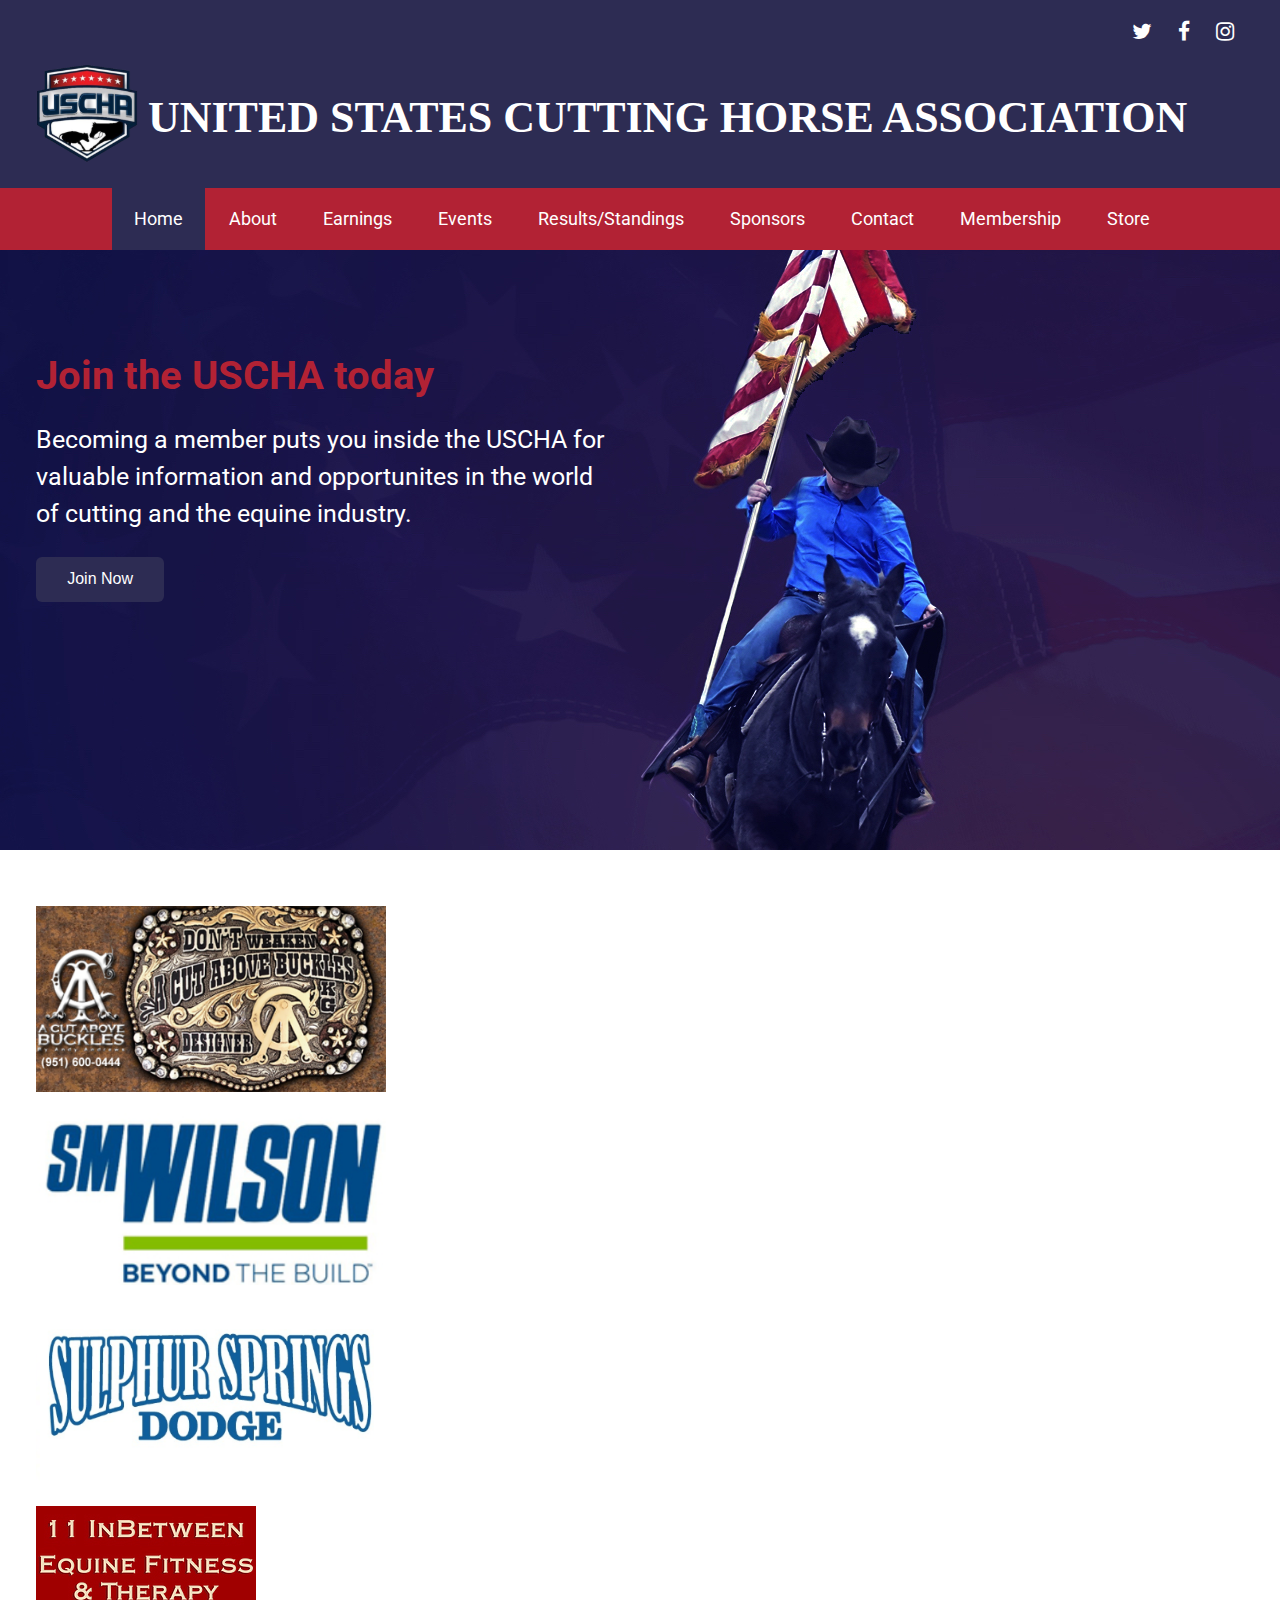
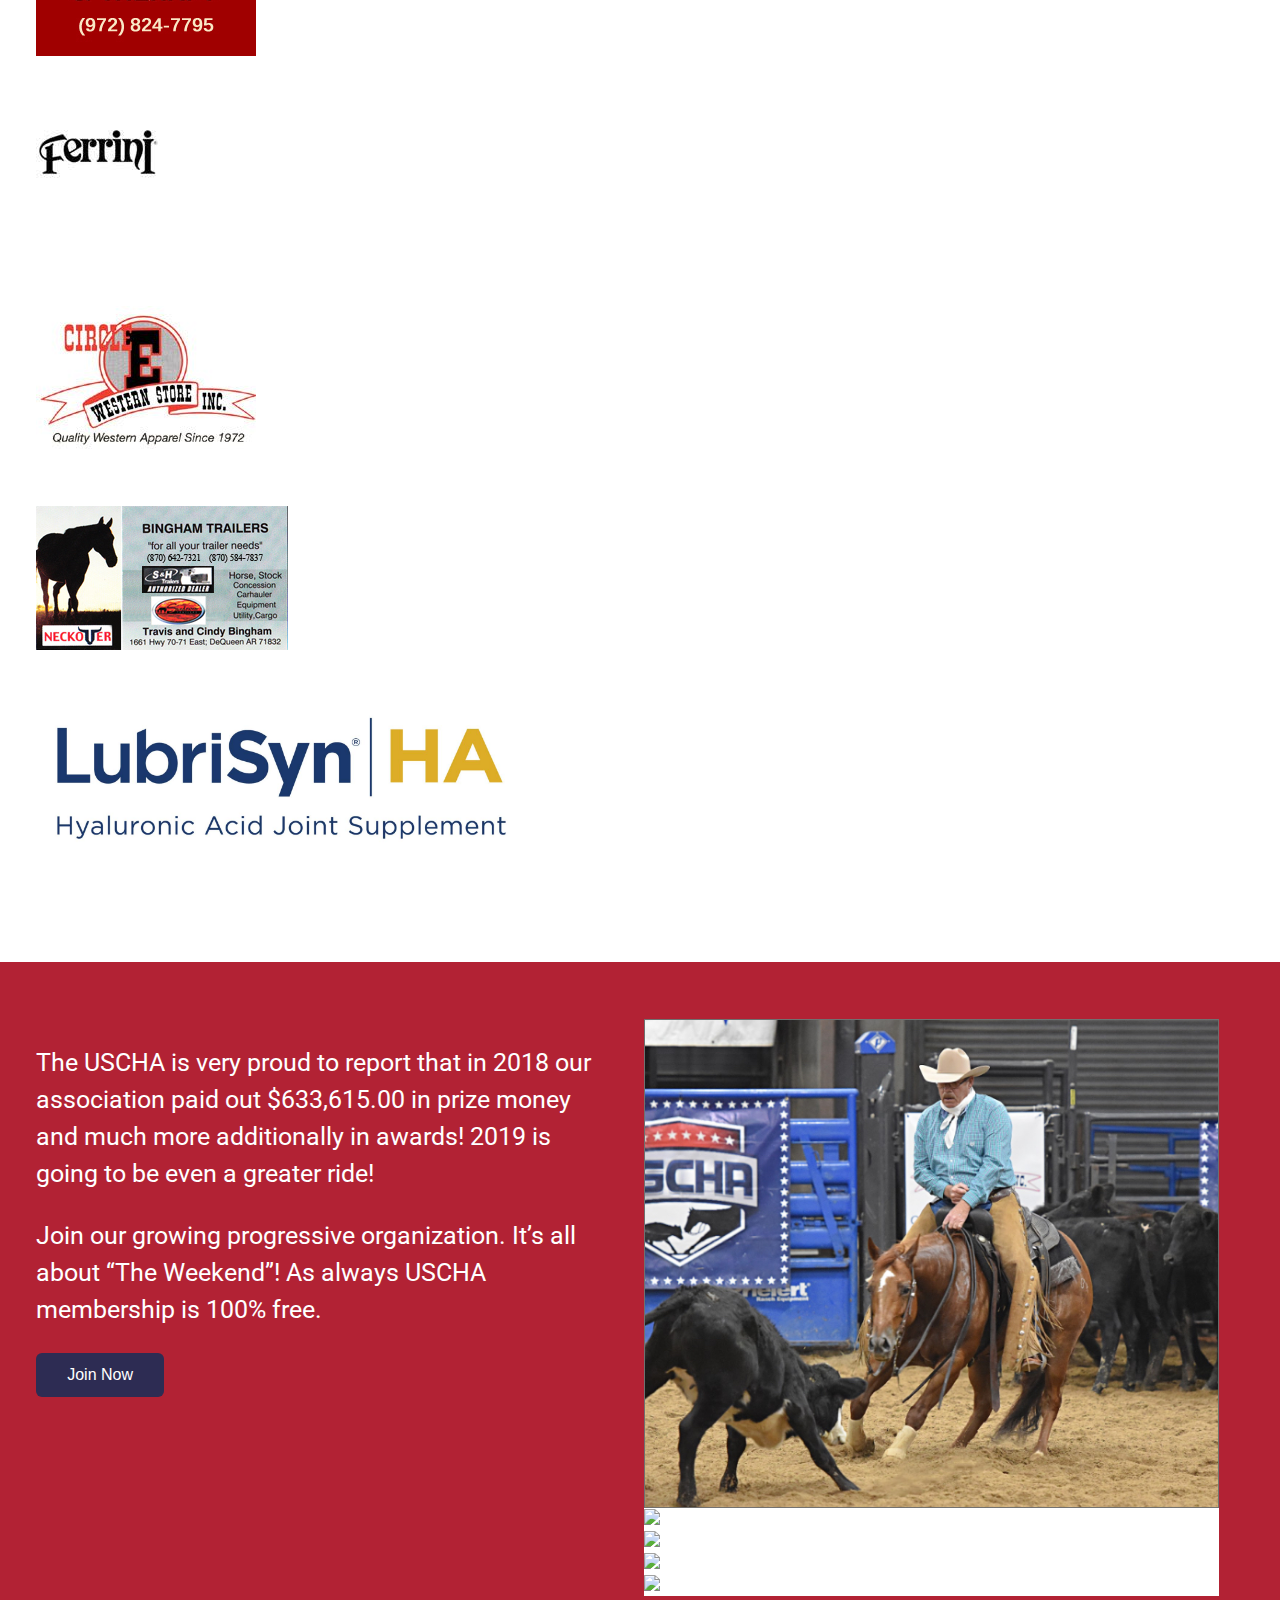
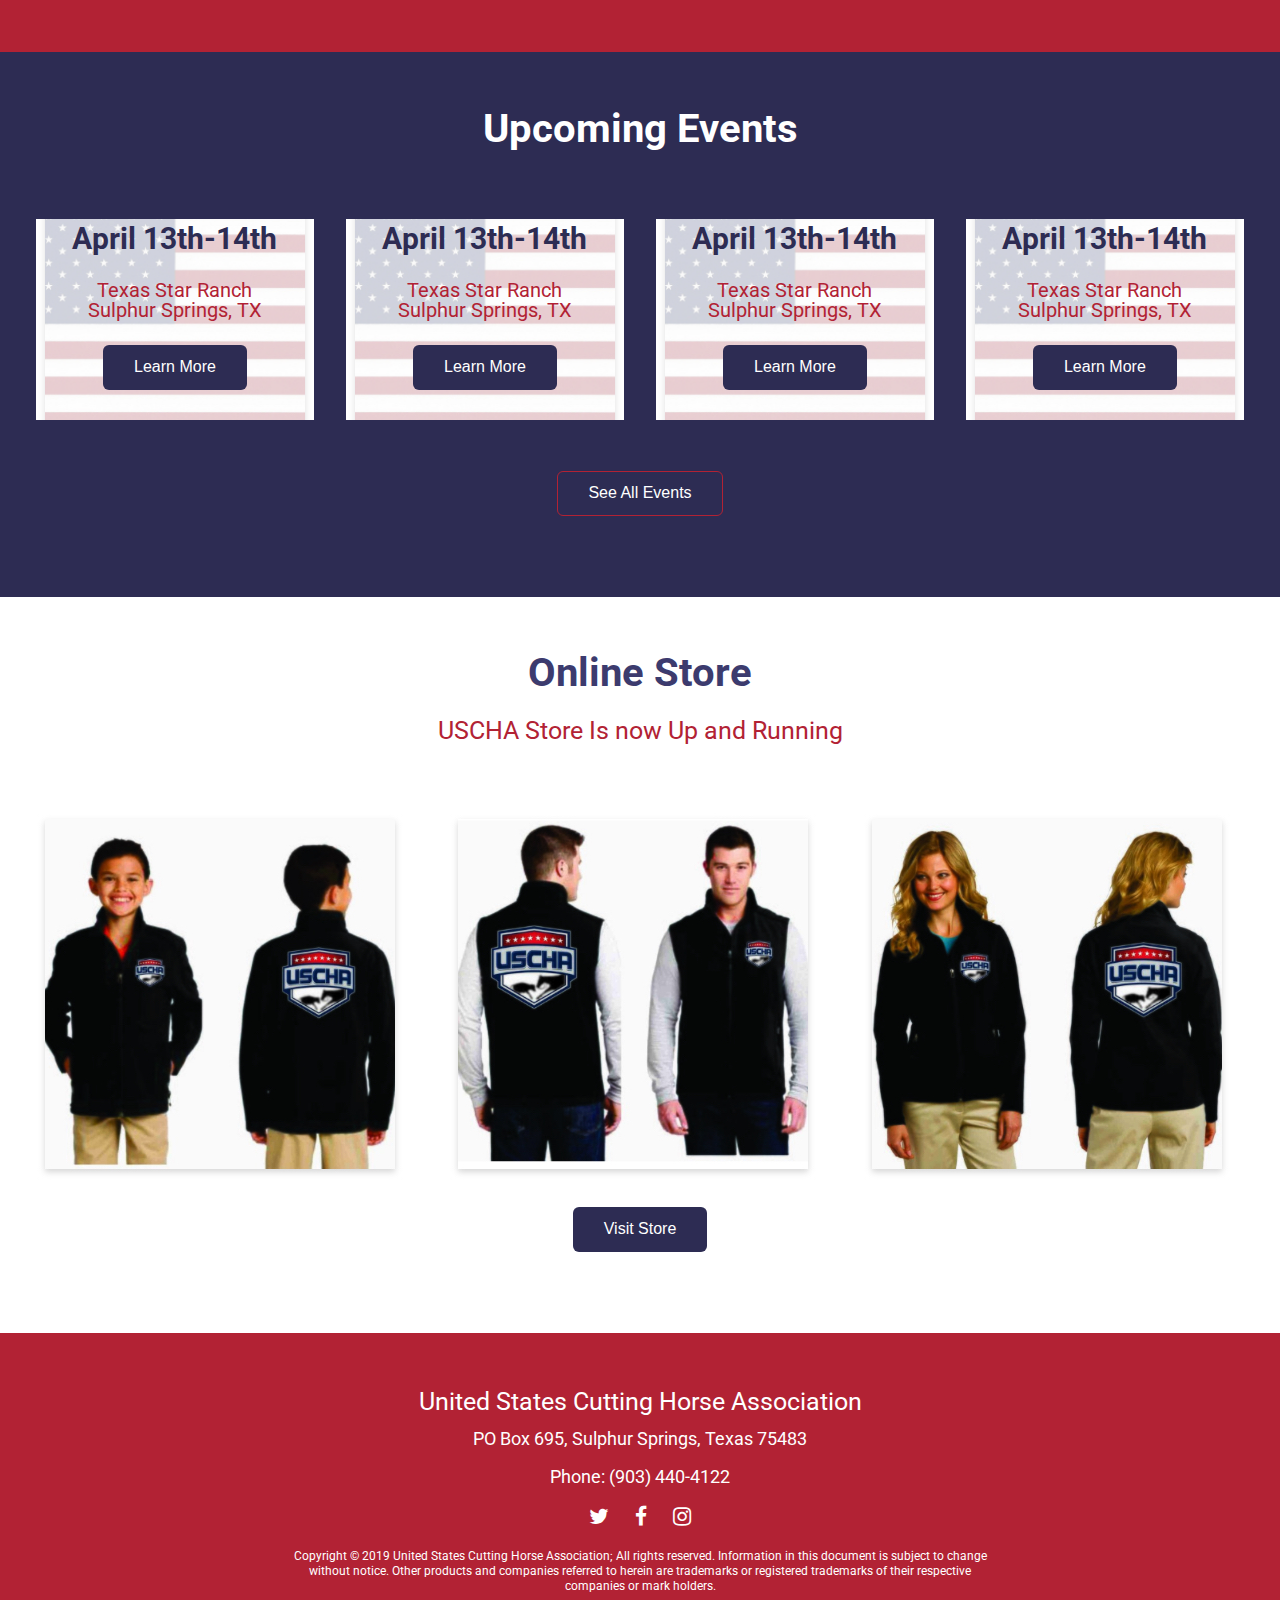
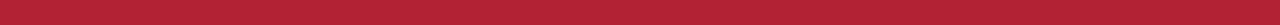
==== commit 8fd7275a: "updates" ====
--- a/index.html
+++ b/index.html
@@ -21,19 +21,19 @@
 
 <header>
   <div class="container">
-      <div class="row text-center">
+      <div class="row">
         <div class="col-1">
-          <ul class="social">
+          <ul class="social text-right">
             <li class="social-link"><a href=""><i class="fa fa-twitter"></i></a></li>
             <li class="social-link"><a href=""><i class="fa fa-facebook"></i></a></li>
             <li class="social-link"><a href=""><i class="fa fa-instagram"></i></a></li>
           </ul>
         </div>
       </div>
-    <div class="row clearfix text-center">
-      <div class="col-1">
-        <img class="logo img-fluid" src="./images/logoWide.png" alt="logo">
-        <img class=" logoMobile img-fluid" src="./images/logoMobile.png" alt="logo">
+    <div class="row clearfix">
+      <div class="col-1">
+        <img class="logo " src="./images/logo.svg" alt="logo">
+        <img class=" logoMobile " src="./images/logoMobile.svg" alt="logo">
       </div>
     </div>
   </div>
@@ -220,10 +220,15 @@
 <footer>
   <div class="container">
     <div class="row text-center">
-      <div class="col-1">
-        <p style="margin-bottom: 0px;">United States Cutting Horse Association</p>
-        <h6>PO Box 695, Sulphur Springs, Texas 75483</h6>
-        <h6>Phone: (903) 440-4122</h6>
+      <div style="max-width: 800px;" class="col-1 text-center">
+        <p style="margin-bottom: 5px;">United States Cutting Horse Association</p>
+        <h6 style="margin-bottom: 20px;">PO Box 695, Sulphur Springs, Texas 75483</h6>
+        <h6 style="margin-bottom: 20px;">Phone: (903) 440-4122</h6>
+          <ul style="margin-bottom: 20px;" class="social text-center">
+            <li class="social-link"><a href=""><i class="fa fa-twitter"></i></a></li>
+            <li class="social-link"><a href=""><i class="fa fa-facebook"></i></a></li>
+            <li class="social-link"><a href=""><i class="fa fa-instagram"></i></a></li>
+          </ul>
         <p style="margin-bottom: 0px; font-size: 12px; line-height: 15px; padding-left: 30px; padding-right: 30px;">Copyright © 2019 United States Cutting Horse Association; All rights reserved. Information in this document is subject to change without notice.
 Other products and companies referred to herein are trademarks or registered trademarks of their respective companies or mark holders.</p>
       </div>
--- a/css/custom.css
+++ b/css/custom.css
@@ -30,9 +30,9 @@
 
 header{
   position: relative;
-  min-height: 380px;
-  height: auto;
-  background:#3C3B6E;
+  min-height: 250px;
+  height: auto;
+  background:#2D2C53;
   background-position: center;
   background-repeat: no-repeat;
   background-size: cover;
@@ -66,7 +66,7 @@
 
 h3{
 	font-size: 30px;
-	color:#3C3B6E;
+	color:#2D2C53;
 	font-family: 'Roboto', sans-serif;
 	font-weight: 700;
 	margin-bottom: 25px;
@@ -123,6 +123,7 @@
 ul.social{
 	margin:0px;
   padding:0px;
+  
 
 }
 
@@ -141,13 +142,16 @@
 	padding-right: 30px;
 }
 
-.img-fluid{
-	width:100%;
-	height: auto;
-}
+
 
 .text-center{
 	text-align: center;
+  margin-left: auto;
+  margin-right: auto;
+}
+
+.text-right{
+  text-align: right;
 }
 
 /*--Col Spacer For Mobile--*/
@@ -186,12 +190,12 @@
 }
 
 .rc_nav a:hover {
-  background-color:#3C3B6E;
+  background-color:#2D2C53;
 
 }
 
 .rc_nav a.active{
-   background-color:#3C3B6E;
+   background-color:#2D2C53;
 }
 
 .rc_nav .icon {
@@ -200,6 +204,7 @@
 
 .logoMobile{
   display: none;
+  max-height: 200px;
 }
 
 #sectionOne{
@@ -238,7 +243,7 @@
     -moz-user-select: none;
     -ms-user-select: none;
     user-select: none;
-    background:#3C3B6E;
+    background:#2D2C53;
     color:#fff;
     font-family: 'Muli', sans-serif;
     margin-bottom: 25px;
@@ -264,7 +269,7 @@
 
 /*--sectionFour--*/
 #sectionFour{
-  background:#3C3B6E;
+  background:#2D2C53;
   height: auto;
 }
 
@@ -289,8 +294,8 @@
 
 /*--Footer--*/
 footer{
-  padding-top: 50px;
-  padding-bottom: 50px;
+  padding-top: 25px;
+  padding-bottom: 25px;
   height: auto;
   background:#B22234;
 }
@@ -321,9 +326,16 @@
   counter-increment: gallery-cell;
 }
 
-/* cell number */
-.carousel-cell:before {
-
+.flickity-page-dots {
+    position: absolute;
+    width: 100%;
+    bottom: -25px;
+    padding: 0;
+    margin: 0;
+    list-style: none;
+    text-align: center;
+    line-height: 1;
+    display: none;
 }
 
 
@@ -345,11 +357,13 @@
 }
 
 table {
- margin: auto;
-  border-collapse: collapse;
-  overflow-x: auto;
-  display: block;
-  width: 100%;
+    margin: auto;
+    border-collapse: collapse;
+    overflow-x: scroll;
+    display: block;
+    width: 100%;
+    background: rgba(255,255,255,0.55);
+    text-align: center;
 }
 
 td, th {
@@ -360,7 +374,7 @@
 }
 
 th {
-  text-align: left;
+  text-align: center;
   background-color: transparent;
   text-transform: uppercase;
   padding-top: 1rem;
@@ -411,12 +425,12 @@
 
 /* Change background color of buttons on hover */
 .tab button:hover {
-  background-color: #3C3B6E;
+  background-color: #2D2C53;
 }
 
 /* Create an active/current tablink class */
 .tab button.active {
-  background-color: #3C3B6E;
+  background-color: #2D2C53;
 }
 
 /* Style the tab content */
@@ -440,19 +454,6 @@
 
 
 @media only screen and (max-width: 600px) {
-  header{
-  position: relative;
-  min-height: 450px;
-  height: auto;
-  background:#3C3B6E;
-  background-position: center;
-  background-repeat: no-repeat;
-  background-size: cover;
-  width:100%;
-  text-align: center;
-  padding-top:15px;
-  margin:0;
-}
 
 #sectionOne{
   background-image: url(../images/heroMobile.jpg);
@@ -468,13 +469,37 @@
 
    .logo{
     display: none;
+    max-height: 150px;
   
   }
 
  .logoMobile{
     display: inline;
+       max-height: 200px;
   
   }
+
+    ul.social{
+  margin:0px;
+  padding:0px;
+  text-align: center!important;
+
+}
+
+.flickity-prev-next-button {
+    top: 20%;
+    width: 44px;
+    height: 44px;
+    border-radius: 50%;
+    transform: translateY(-50%);
+}
+
+.flickity-button {
+    position: absolute;
+    background: hsla(0,0%,100%,.3);
+    border: none;
+    color: #333;
+}
 }
 
 @media screen and (max-width: 820px) {
@@ -485,7 +510,19 @@
     width: 60px;
     background: #B22234;
   }
-
+header{
+  position: relative;
+  min-height: 230px;
+  height: auto;
+  background:#2D2C53;
+  background-position: center;
+  background-repeat: no-repeat;
+  background-size: cover;
+  width:100%;
+  text-align: center;
+  padding-top:15px;
+  margin:0;
+}
 
 
 }
@@ -504,5 +541,6 @@
   }
 
 
-}
-
+
+}
+
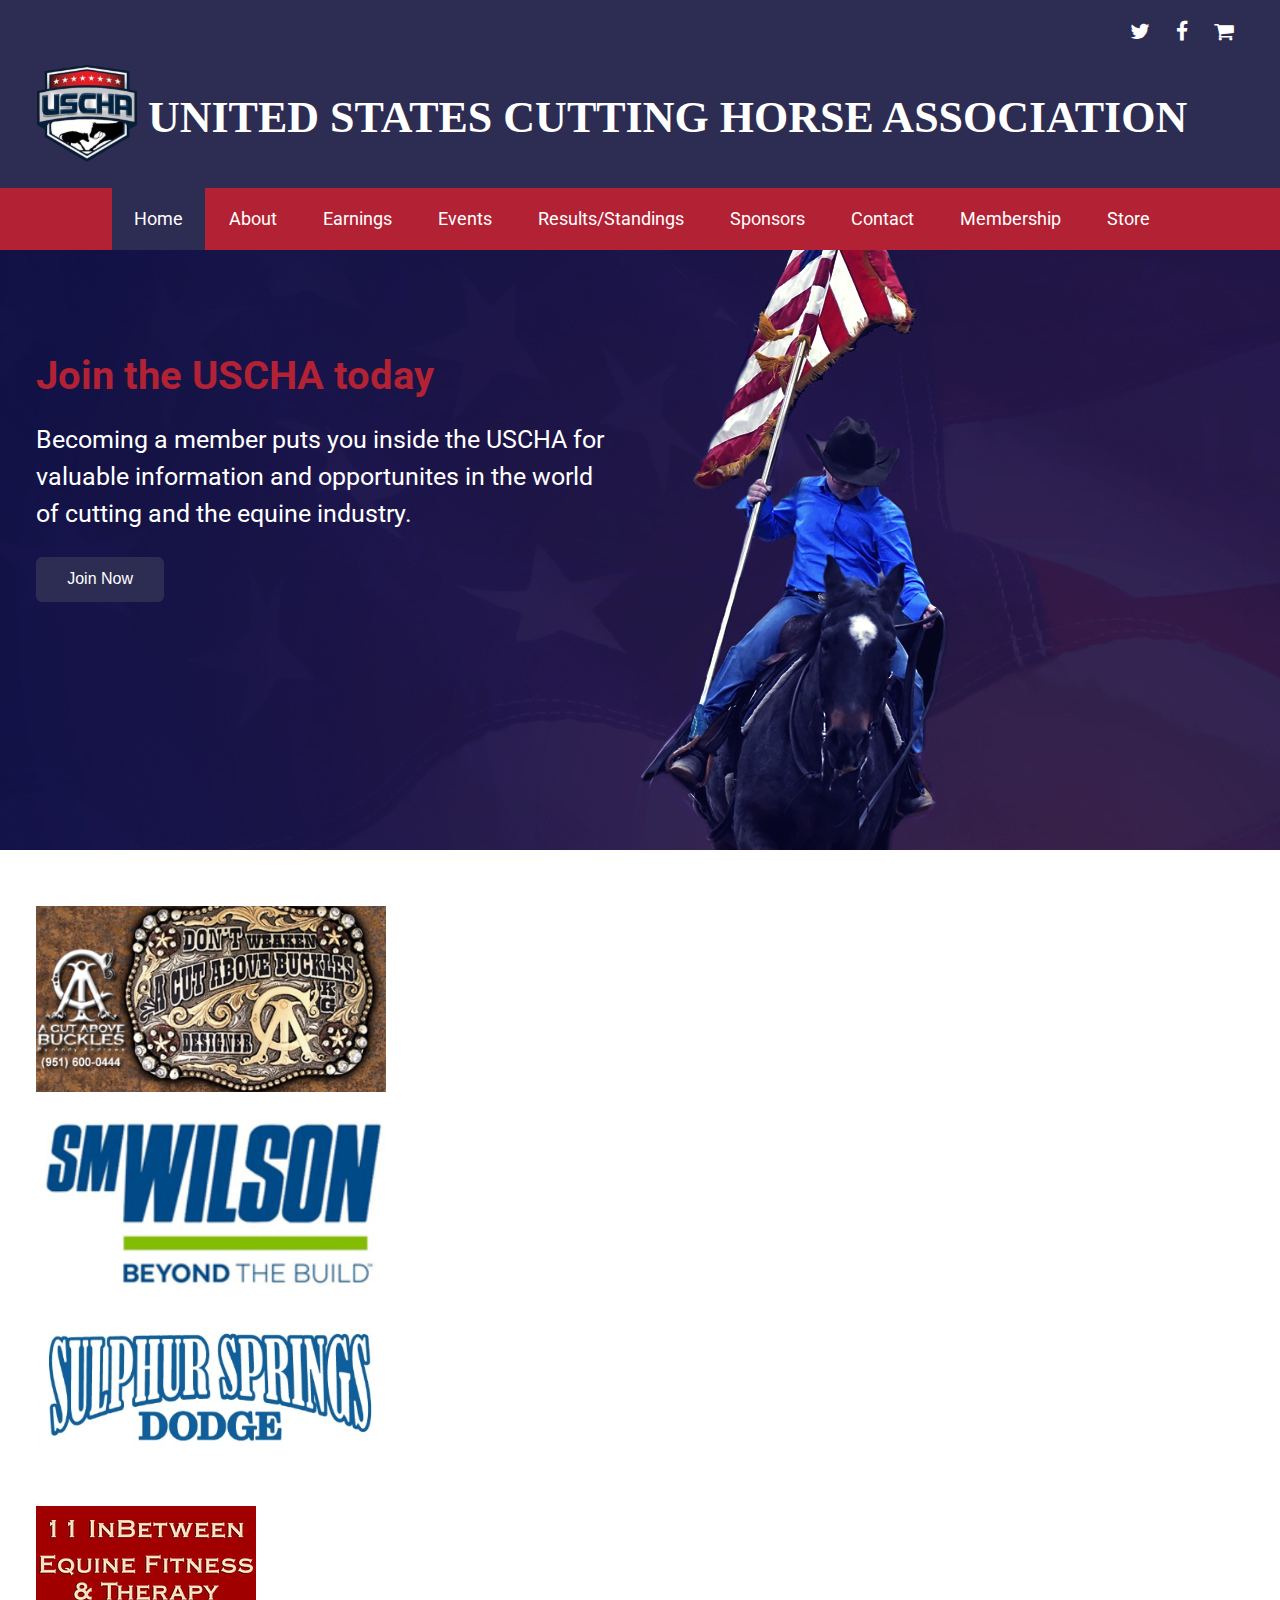
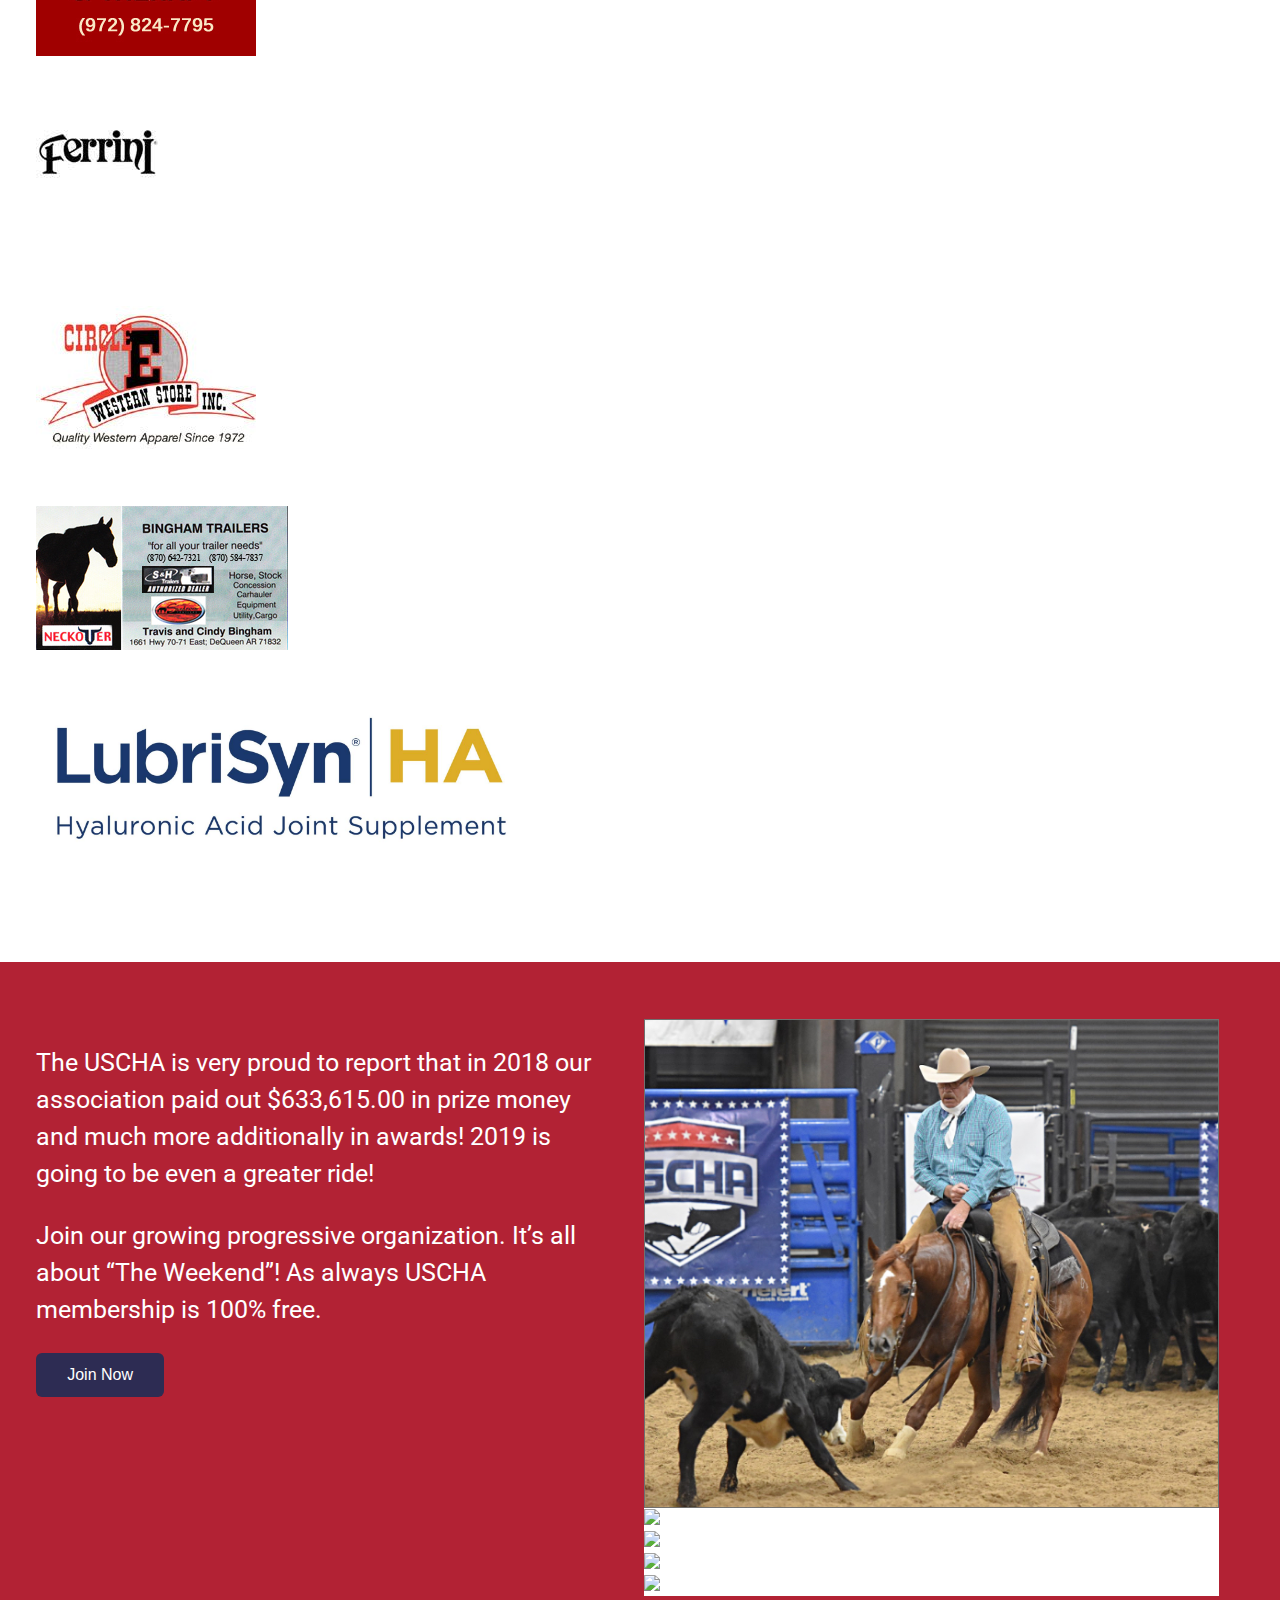
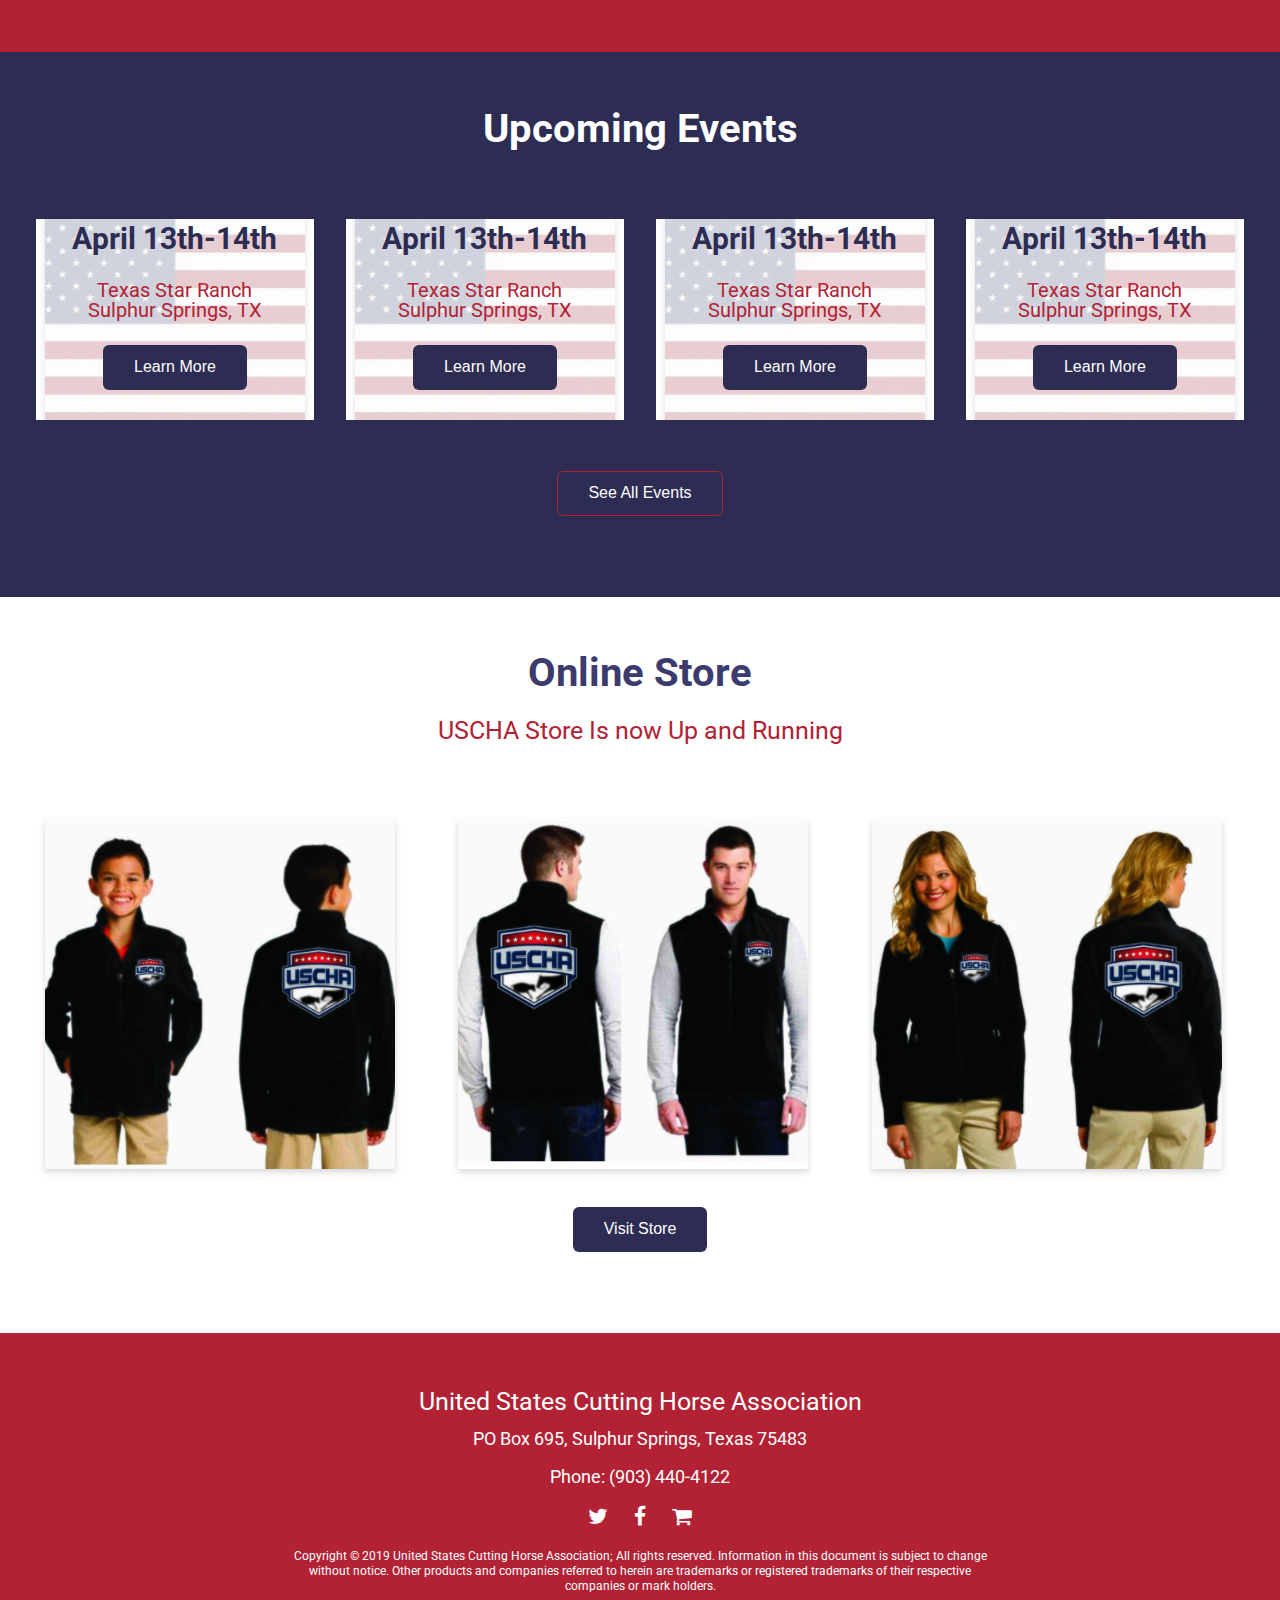
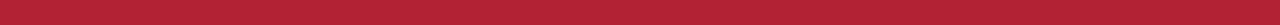
==== commit e4351e7c: "social links" ====
--- a/index.html
+++ b/index.html
@@ -24,9 +24,9 @@
       <div class="row">
         <div class="col-1">
           <ul class="social text-right">
-            <li class="social-link"><a href=""><i class="fa fa-twitter"></i></a></li>
-            <li class="social-link"><a href=""><i class="fa fa-facebook"></i></a></li>
-            <li class="social-link"><a href=""><i class="fa fa-instagram"></i></a></li>
+    <li class="social-link"><a href="https://www.facebook.com/United-States-Cutting-1627438607506793"><i class="fa fa-twitter"></i></a></li>
+            <li class="social-link"><a href="https://twitter.com/US_cutting"><i class="fa fa-facebook"></i></a></li>
+            <li class="social-link"><a href="https://www.unitedstatescutting.com/onlinestore.php"><i class="fa fa-shopping-cart" aria-hidden="true"></i></a></li>
           </ul>
         </div>
       </div>
@@ -225,9 +225,9 @@
         <h6 style="margin-bottom: 20px;">PO Box 695, Sulphur Springs, Texas 75483</h6>
         <h6 style="margin-bottom: 20px;">Phone: (903) 440-4122</h6>
           <ul style="margin-bottom: 20px;" class="social text-center">
-            <li class="social-link"><a href=""><i class="fa fa-twitter"></i></a></li>
-            <li class="social-link"><a href=""><i class="fa fa-facebook"></i></a></li>
-            <li class="social-link"><a href=""><i class="fa fa-instagram"></i></a></li>
+           <li class="social-link"><a href="https://www.facebook.com/United-States-Cutting-1627438607506793"><i class="fa fa-twitter"></i></a></li>
+            <li class="social-link"><a href="https://twitter.com/US_cutting"><i class="fa fa-facebook"></i></a></li>
+            <li class="social-link"><a href="https://www.unitedstatescutting.com/onlinestore.php"><i class="fa fa-shopping-cart" aria-hidden="true"></i></a></li>
           </ul>
         <p style="margin-bottom: 0px; font-size: 12px; line-height: 15px; padding-left: 30px; padding-right: 30px;">Copyright © 2019 United States Cutting Horse Association; All rights reserved. Information in this document is subject to change without notice.
 Other products and companies referred to herein are trademarks or registered trademarks of their respective companies or mark holders.</p>
--- a/css/custom.css
+++ b/css/custom.css
@@ -157,6 +157,14 @@
 /*--Col Spacer For Mobile--*/
 .spacer{
   margin-top: 25px;
+}
+
+.swipe{
+  display: none;
+  color: #fff;
+  font-size: 14px;
+  font-family: 'Roboto', sans-serif;
+  padding-left: 15px;
 }
 
 
@@ -524,6 +532,14 @@
   margin:0;
 }
 
+.swipe{
+  display: inline;
+  color: #fff;
+  font-size: 14px;
+  font-family: 'Roboto', sans-serif;
+  padding-left: 15px;
+}
+
 
 }
 
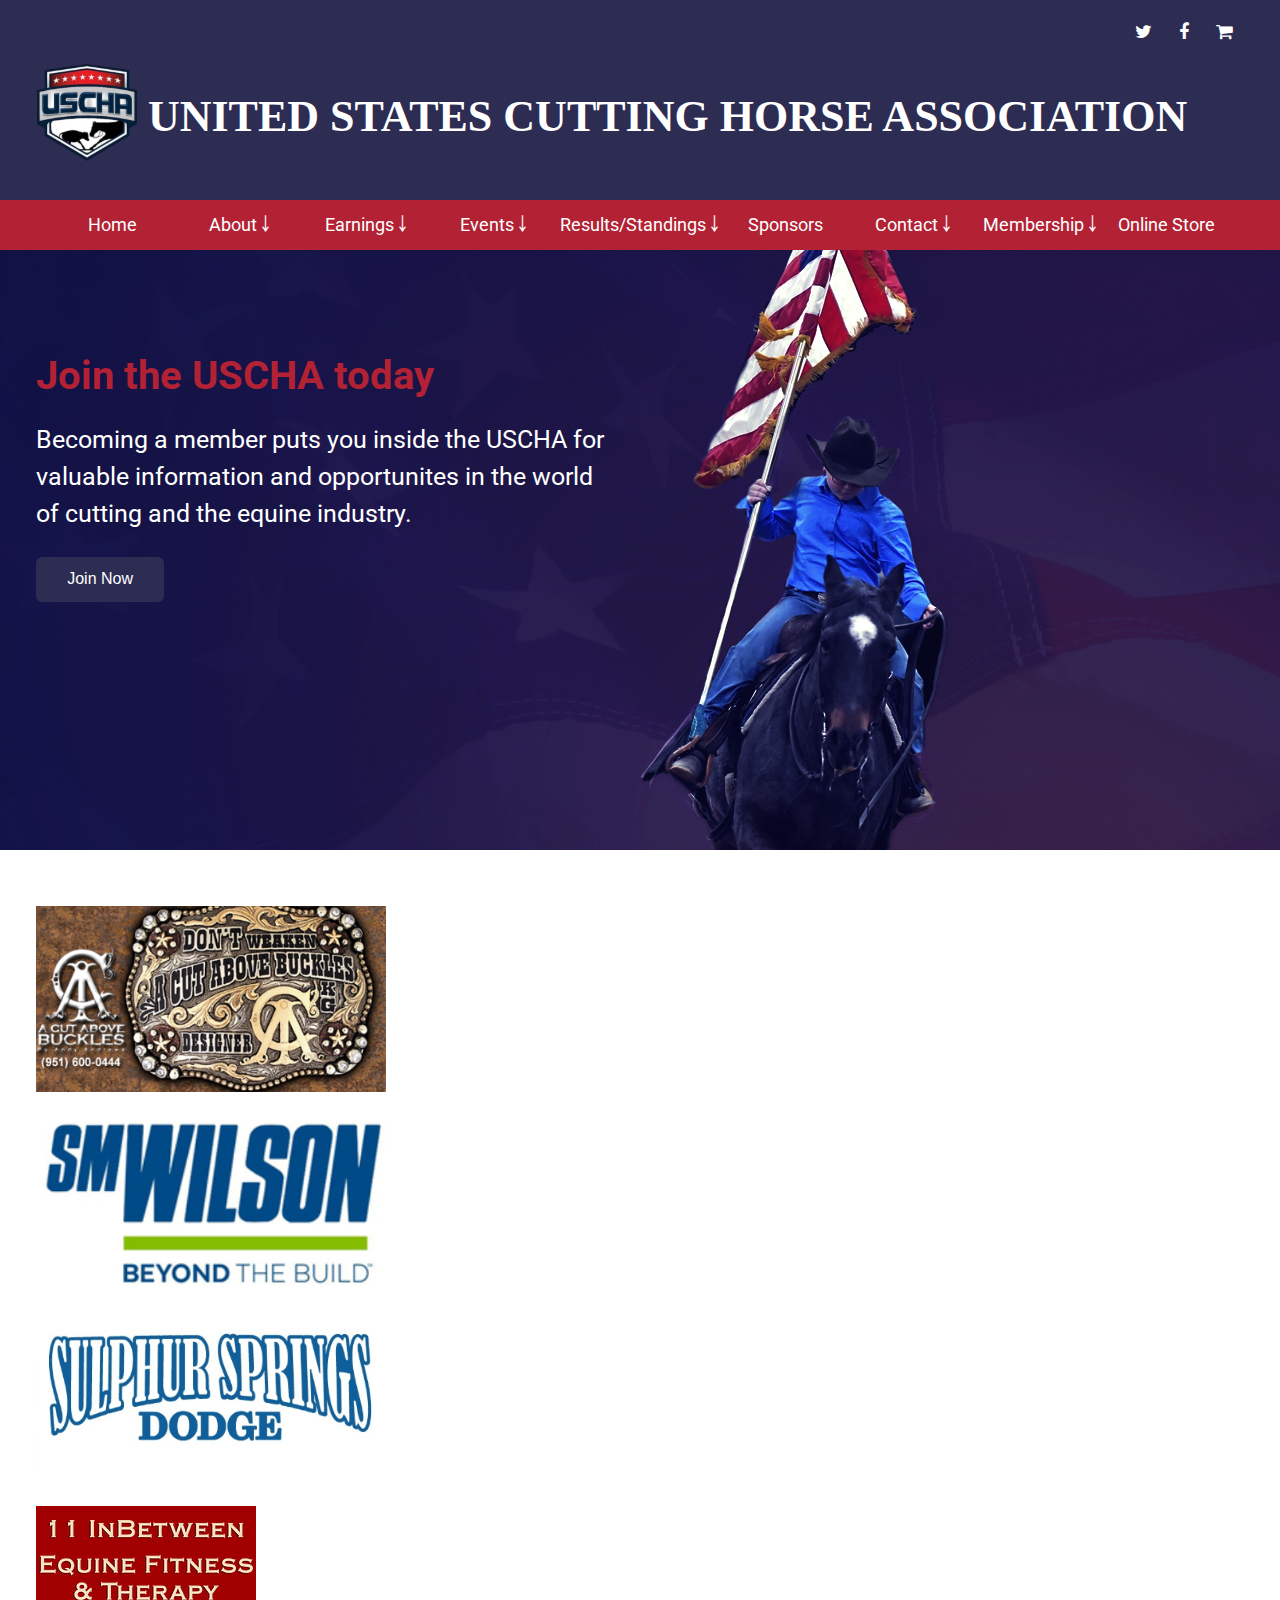
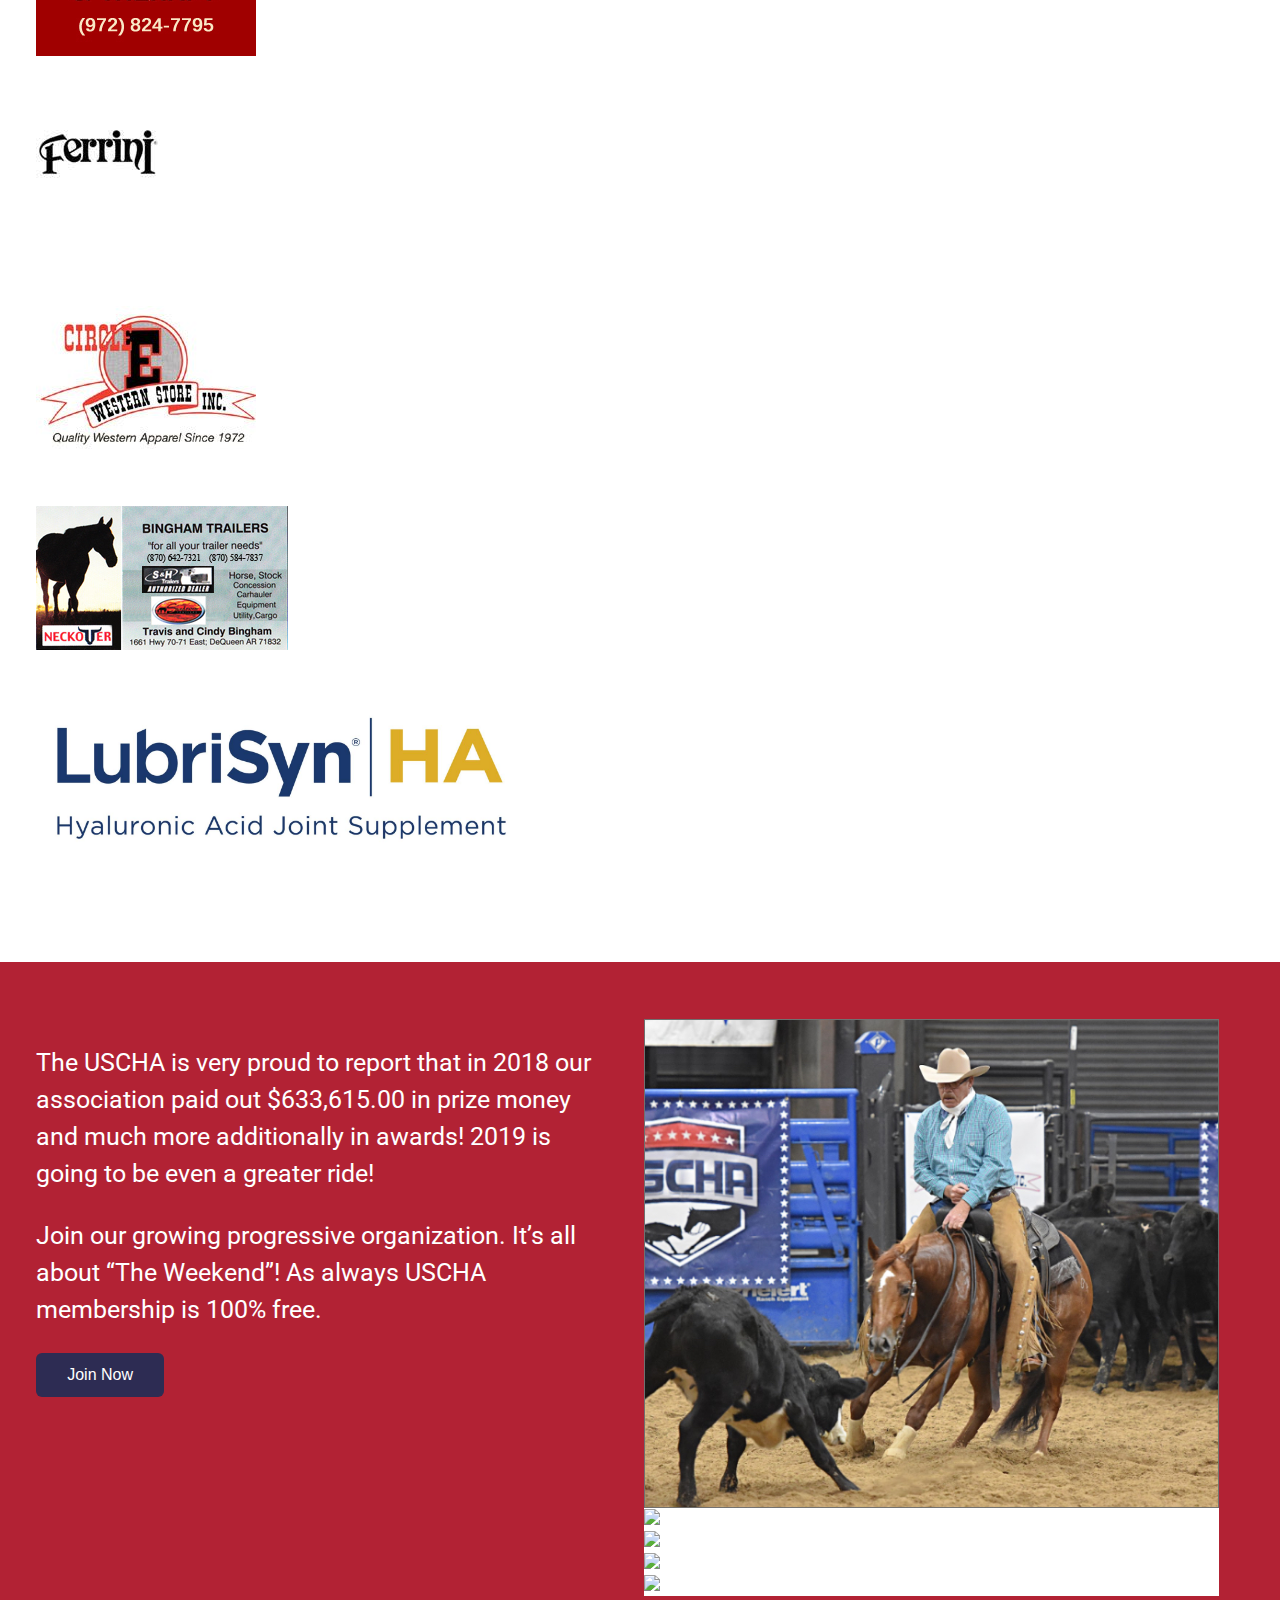
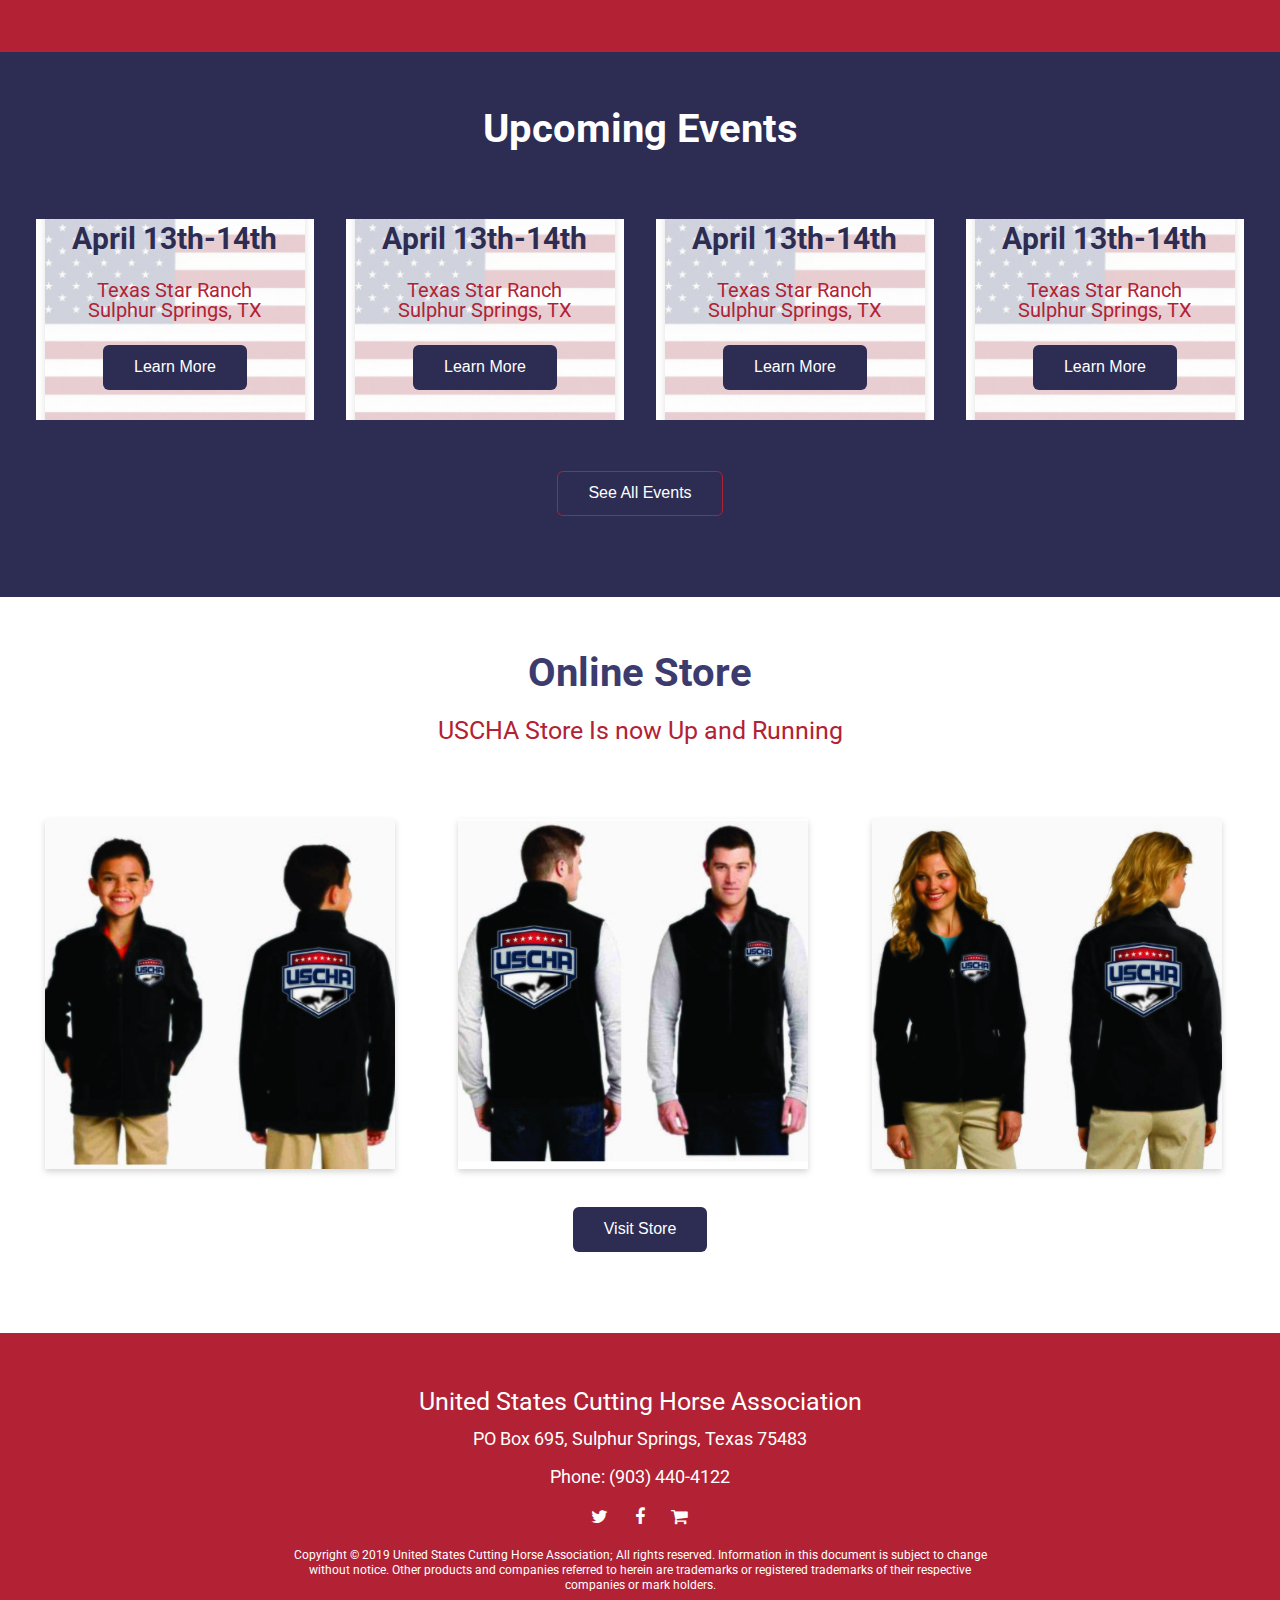
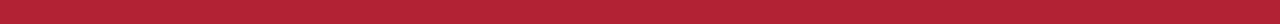
==== commit 69347e8f: "nav" ====
--- a/index.html
+++ b/index.html
@@ -24,8 +24,8 @@
       <div class="row">
         <div class="col-1">
           <ul class="social text-right">
-    <li class="social-link"><a href="https://www.facebook.com/United-States-Cutting-1627438607506793"><i class="fa fa-twitter"></i></a></li>
-            <li class="social-link"><a href="https://twitter.com/US_cutting"><i class="fa fa-facebook"></i></a></li>
+    <li class="social-link"><a href="https://twitter.com/US_cutting"><i class="fa fa-twitter"></i></a></li>
+            <li class="social-link"><a href=" https://www.facebook.com/United-States-Cutting-1627438607506793"><i class="fa fa-facebook"></i></a></li>
             <li class="social-link"><a href="https://www.unitedstatescutting.com/onlinestore.php"><i class="fa fa-shopping-cart" aria-hidden="true"></i></a></li>
           </ul>
         </div>
@@ -37,18 +37,82 @@
       </div>
     </div>
   </div>
-  <div class="rc_nav" id="centered_nav">
-      <a class="active"  href="index.html">Home</a>
-      <a href="#" >About</a>
-      <a href="earnings.html">Earnings</a>
-      <a href="events.html">Events</a>
-      <a href="standings.html">Results/Standings</a>
-       <a href="#">Sponsors</a>
-        <a href="#">Contact</a>
-         <a href="#">Membership</a>
-             <a href="#">Store</a>
-      <a href="javascript:void(0);" title="Menu" style="font-size:18px;" class="icon" onclick="myFunction()">&#9776;</a>
-  </div>
+<div id="menuBackground">
+    <div id="menuContainer">
+        <label for="show-menu" class="show-menu">Show Menu</label>
+        <input type="checkbox" id="show-menu" role="button" />
+        <ul id="menu">
+            <li class="link"><a href="#">Home</a>
+            </li>
+            <li>
+                <a href="#">About ￬</a>
+                <ul class="hidden">
+                    <li class="link"><a href="#">Rule Book</a>
+                    </li>
+                    <li class="link"><a href="#">Regions</a>
+                    </li>
+                     <li class="link"><a href="#">Committee/Staff</a>
+                    </li>
+                     <li class="link"><a href="#">Judges</a>
+                    </li>
+                     <li class="link"><a href="#">Forms</a>
+                    </li>
+                    <li class="link"><a href="#">Youth/Scholarships</a>
+                    </li>
+                </ul>
+            </li>
+            <li>
+                <a href="#">Earnings ￬</a>
+                <ul class="hidden">
+                    <li class="link"><a href="earnings.html">Rider Earnings</a></li>
+                    <li class="link"><a href="#">Horse Eranings</a></li>
+                </ul>
+            </li>
+              <li>
+                <a href="#">Events ￬</a>
+                <ul class="hidden">
+                    <li class="link"><a href="events.html">Rider Event Calendar</a></li>
+                    <li class="link"><a href="#">Championships</a></li>
+                     <li class="link"><a href="#">Cutting Clinics</a></li>
+                </ul>
+            </li>
+              <li>
+                <a href="#">Results/Standings ￬</a>
+                <ul class="hidden">
+                    <li class="link"><a href="#">Show Results</a></li>
+                    <li class="link"><a href="standings.html">Standings</a></li>
+                     <li class="link"><a href="#">Year End Results</a></li>
+                </ul>
+            </li>
+              <li class="link"><a href="#">Sponsors</a>
+            </li>
+             <li>
+                <a href="#">Contact ￬</a>
+                <ul class="hidden">
+                    <li class="link"><a href="#">Contact USCHA</a></li>
+                     <li class="link"><a href="#">Secretaries</a></li>
+                      <li class="link"><a href="#">Judges</a></li>
+                       <li class="link"><a href="#">Trainers</a></li>
+                        <li class="link"><a href="#">Videographers</a></li>
+
+                </ul>
+            </li>
+                 <li>
+                <a href="#">Membership ￬</a>
+                <ul class="hidden">
+                    <li class="link"><a href="#">Membership Form</a></li>
+                     <li class="link"><a href="#">Secretaries</a></li>
+                      <li class="link"><a href="#">Judges</a></li>
+                       <li class="link"><a href="#">Trainers</a></li>
+                        <li class="link"><a href="#">Videographers</a></li>
+
+                </ul>
+            </li>
+              <li class="link"><a href="https://www.unitedstatescutting.com/onlinestore.php">Online Store</a>
+           
+        </ul>
+    </div>
+</div>
 </header>
 
 <section id="sectionOne">
@@ -225,8 +289,8 @@
         <h6 style="margin-bottom: 20px;">PO Box 695, Sulphur Springs, Texas 75483</h6>
         <h6 style="margin-bottom: 20px;">Phone: (903) 440-4122</h6>
           <ul style="margin-bottom: 20px;" class="social text-center">
-           <li class="social-link"><a href="https://www.facebook.com/United-States-Cutting-1627438607506793"><i class="fa fa-twitter"></i></a></li>
-            <li class="social-link"><a href="https://twitter.com/US_cutting"><i class="fa fa-facebook"></i></a></li>
+         <li class="social-link"><a href="https://twitter.com/US_cutting"><i class="fa fa-twitter"></i></a></li>
+            <li class="social-link"><a href=" https://www.facebook.com/United-States-Cutting-1627438607506793"><i class="fa fa-facebook"></i></a></li>
             <li class="social-link"><a href="https://www.unitedstatescutting.com/onlinestore.php"><i class="fa fa-shopping-cart" aria-hidden="true"></i></a></li>
           </ul>
         <p style="margin-bottom: 0px; font-size: 12px; line-height: 15px; padding-left: 30px; padding-right: 30px;">Copyright © 2019 United States Cutting Horse Association; All rights reserved. Information in this document is subject to change without notice.
--- a/css/styles.css
+++ b/css/styles.css
@@ -220,7 +220,7 @@
 	border-radius:5px;
 }
 
-a:link    {color:#9D8966; text-decoration:underline; font-family: "Alternate Gothic No2 D","Futura Md", "Trebuchet MS", Arial, serif; }
+/*a:link    {color:#9D8966; text-decoration:underline; font-family: "Alternate Gothic No2 D","Futura Md", "Trebuchet MS", Arial, serif; }
 a:visited {color:#9D8966; text-decoration:underline; font-family: "Alternate Gothic No2 D","Futura Md", "Trebuchet MS", Arial, serif; }
 a:active  {color:#9D8966; text-decoration:none; font-family: "Alternate Gothic No2 D","Futura Md", "Trebuchet MS", Arial, serif; }
 a:hover   {color:#ffffff; text-decoration:none; font-family: "Alternate Gothic No2 D","Futura Md", "Trebuchet MS", Arial, serif; }
@@ -255,7 +255,7 @@
 a:link.backlink   {color:#C89A57; font-size:10pt; text-decoration:underline; font-family: "Alternate Gothic No2 D","Futura Md", "Trebuchet MS", Arial, serif; }
 a:visited.backlink  {color:#C89A57; font-size:10pt; text-decoration:underline; font-family: "Alternate Gothic No2 D","Futura Md", "Trebuchet MS", Arial, serif; }
 a:active.backlink   {color:#C89A57; font-size:10pt; text-decoration:none; font-family: "Alternate Gothic No2 D","Futura Md", "Trebuchet MS", Arial, serif; }
-a:hover.backlink    {color:#ffffff; font-size:10pt; text-decoration:none; font-family: "Alternate Gothic No2 D","Futura Md", "Trebuchet MS", Arial, serif; }
+a:hover.backlink    {color:#ffffff; font-size:10pt; text-decoration:none; font-family: "Alternate Gothic No2 D","Futura Md", "Trebuchet MS", Arial, serif; }*/
 
 
 .img{
--- a/css/custom.css
+++ b/css/custom.css
@@ -127,11 +127,20 @@
 
 }
 
-li.social-link{
-	list-style-type: none;
-	display: inline-flex;
-	padding-left: 10px;
-	padding-right: 10px;
+li.social-link a {
+    list-style-type: none;
+    display: inline-flex;
+    padding-left: 10px;
+    padding-right: 10px;
+    background: transparent;
+    margin: 0px;
+    min-width: 100%;
+    height: auto;
+}
+
+li.social-link a:hover{
+    background: transparent;
+    color: #fff;
 }
 
 .container{
@@ -142,6 +151,15 @@
 	padding-right: 30px;
 }
 
+.container-fluid{
+  width:100%;
+  margin-left: auto;
+  margin-right: auto;
+  max-width: 1200px;
+  padding-left: 15px;
+  padding-right: 15px;
+}
+
 
 
 .text-center{
@@ -153,6 +171,11 @@
 .text-right{
   text-align: right;
 }
+
+.text-left{
+  text-align: left;
+}
+
 
 /*--Col Spacer For Mobile--*/
 .spacer{
@@ -169,45 +192,149 @@
 
 
 /*--Navigation--*/
-.rc_nav {
-  overflow: hidden;
+
+#menu{
   background-color: #B22234;
-  text-align: center;
-  z-index: 6;
-  position: absolute;
-  bottom:0;
-  left: 0;
-  width:100%;
-}
-
-.rc_nav a {
- display: inline-block;
- margin-right: -4px;  /* inline-block gap fix */
- color: #fff;
- padding: 22px 22px;
- text-decoration: none;
- font-family: 'Roboto', serif;
- font-size: 18px;
- font-weight: 400;
- -webkit-transition: background 0.3s linear;
- -moz-transition: background 0.3s linear;
- -ms-transition: background 0.3s linear;
- -o-transition: background 0.3s linear;
- transition: background 0.3s linear;
- z-index: 9;
-}
-
-.rc_nav a:hover {
-  background-color:#2D2C53;
-
-}
-
-.rc_nav a.active{
-   background-color:#2D2C53;
-}
-
-.rc_nav .icon {
-  display: none;
+}
+#menuBackground {
+   background-color: #B22234;
+    width:100%;
+    height:50px;
+    text-align: center;
+    position: absolute;
+    width:100%;
+    bottom: 0;
+    left: 0;
+}
+#menuContainer {
+    text-align: center;
+}
+/*Strip the ul of padding and list styling*/
+ul {
+    list-style-type:none;
+    margin:0;
+    padding:0;
+}
+
+/*Create a horizontal list with spacing*/
+li {
+    display:inline-block;
+    vertical-align: top;
+    margin-right:1px;
+}
+
+/*Style for menu links*/
+li a {
+    display:block;
+    min-width:120px;
+    height:50px;
+    text-align:center;
+    line-height:50px;
+    font-family:"Roboto",sans-serif;
+    color:#fff;
+    background: transparent;
+    text-decoration:none;
+    font-size: 18px;
+    font-weight: 400;
+}
+
+
+
+/*Hover state for top level links*/
+li:hover a {
+   background: #2D2C53;
+}
+
+/*Style for dropdown links*/
+li:hover ul a {
+    background-color: #B22234;
+    color:#fff;
+    height:40px;
+    line-height:40px;
+}
+
+/*Hover state for dropdown links*/
+li:hover ul a:hover {
+    background: #2D2C53;
+    color:#fff;
+}
+
+/*Hide dropdown links until they are needed*/
+li ul {
+    position: absolute;
+    display:none
+}
+
+/*Make dropdown links vertical*/
+li ul li {
+    display:block;
+}
+
+/*Prevent text wrapping*/
+li ul li a {
+    width:auto;
+    min-width:100px;
+    padding:0 20px
+}
+
+/*Display the dropdown on hover*/
+ul li a:hover + .hidden,.hidden:hover {
+    display:block
+}
+
+/*Style 'show menu' label button and hide it by default*/
+.show-menu {
+    font-family:"Roboto",sans-serif;
+    text-decoration:none;
+    color:#fff;
+    background-color: #B22234;
+    text-align:center;
+    padding:16px 0;
+    display:none;
+    width:100%!important
+}
+
+/*Hide checkbox*/
+input[type=checkbox] {
+    display:none
+}
+
+/*Show menu when invisible checkbox is checked*/
+input[type=checkbox]:checked ~ #menu {
+    display:block;
+    margin:0 auto
+}
+
+/*Responsive Styles*/
+@media screen and (max-width : 820px) {
+    /*Make dropdown links appear inline*/
+    ul {
+        position:static;
+        display:none;
+        white-space: initial;
+    }
+
+    ul.social{
+      display: inline-flex;
+    }
+    
+    /*Style for dropdown links*/
+li:hover ul a {
+   background: #2D2C53;
+    color:#fff;
+    height:40px;
+    line-height:40px;
+}
+    
+    /*Make all menu links full width*/
+    ul li,li a {
+        width:100%;
+    }
+    
+    /*Display 'show menu' link*/
+    .show-menu {
+        display:block;
+    }
 }
 
 .logoMobile{
@@ -370,6 +497,7 @@
     overflow-x: scroll;
     display: block;
     width: 100%;
+    max-width:1200px;
     background: rgba(255,255,255,0.55);
     text-align: center;
 }
@@ -377,12 +505,20 @@
 td, th {
   border: solid rgb(200, 200, 200) 1px;
   padding: .5rem;
-  width:300px;
   color:#B22234;
+  text-align: left;
+  width:33.33%;
+}
+
+
+
+tbody{
+  margin-left: auto;
+  margin-right: auto;
 }
 
 th {
-  text-align: center;
+  text-align: left;
   background-color: transparent;
   text-transform: uppercase;
   padding-top: 1rem;
@@ -392,9 +528,10 @@
 }
 
 td {
-  white-space: nowrap;
+  white-space: wrap;
   border-bottom: none;
   color: rgb(20, 20, 20);
+
 }
 
 td:first-of-type, th:first-of-type {
@@ -463,6 +600,18 @@
 
 @media only screen and (max-width: 600px) {
 
+  td {
+  white-space: wrap;
+  border-bottom: none;
+  color: rgb(20, 20, 20);
+  width:80px;
+  font-size: 12px;
+}
+
+th{
+  font-size: 14px;
+}
+
 #sectionOne{
   background-image: url(../images/heroMobile.jpg);
   background-repeat: no-repeat;
@@ -511,13 +660,7 @@
 }
 
 @media screen and (max-width: 820px) {
-  .rc_nav a {display: none;}
-  .rc_nav a.icon {
-    float: right;
-    display: block;
-    width: 60px;
-    background: #B22234;
-  }
+
 header{
   position: relative;
   min-height: 230px;
@@ -543,20 +686,4 @@
 
 }
 
-@media screen and (max-width: 820px) {
-  .rc_nav.responsive {position: relative; top: 0px;}
-  .rc_nav.responsive .icon {
-    position: absolute;
-    top: 0;
-    right: 0;
-  }
-  .rc_nav.responsive a {
-    float: none;
-    display: block;
-    text-align: center;
-  }
-
-
-
-}
-
+
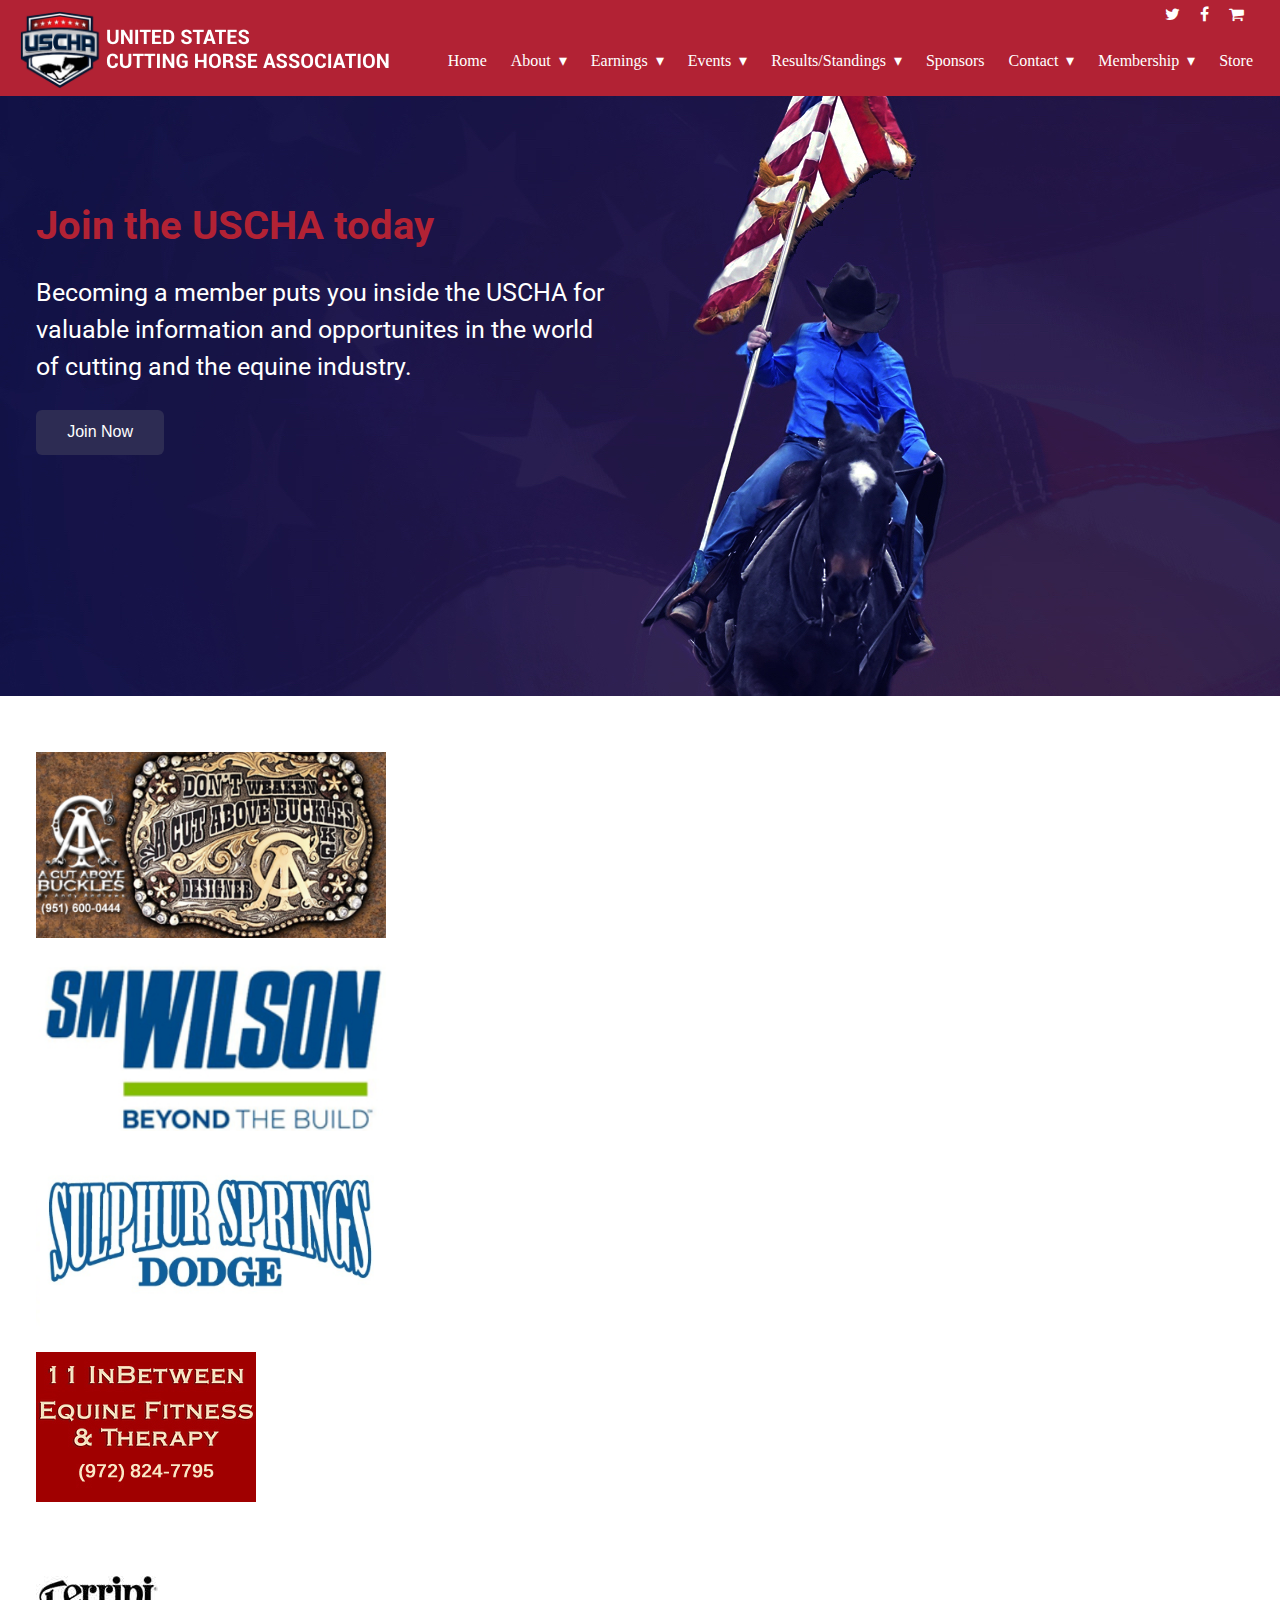
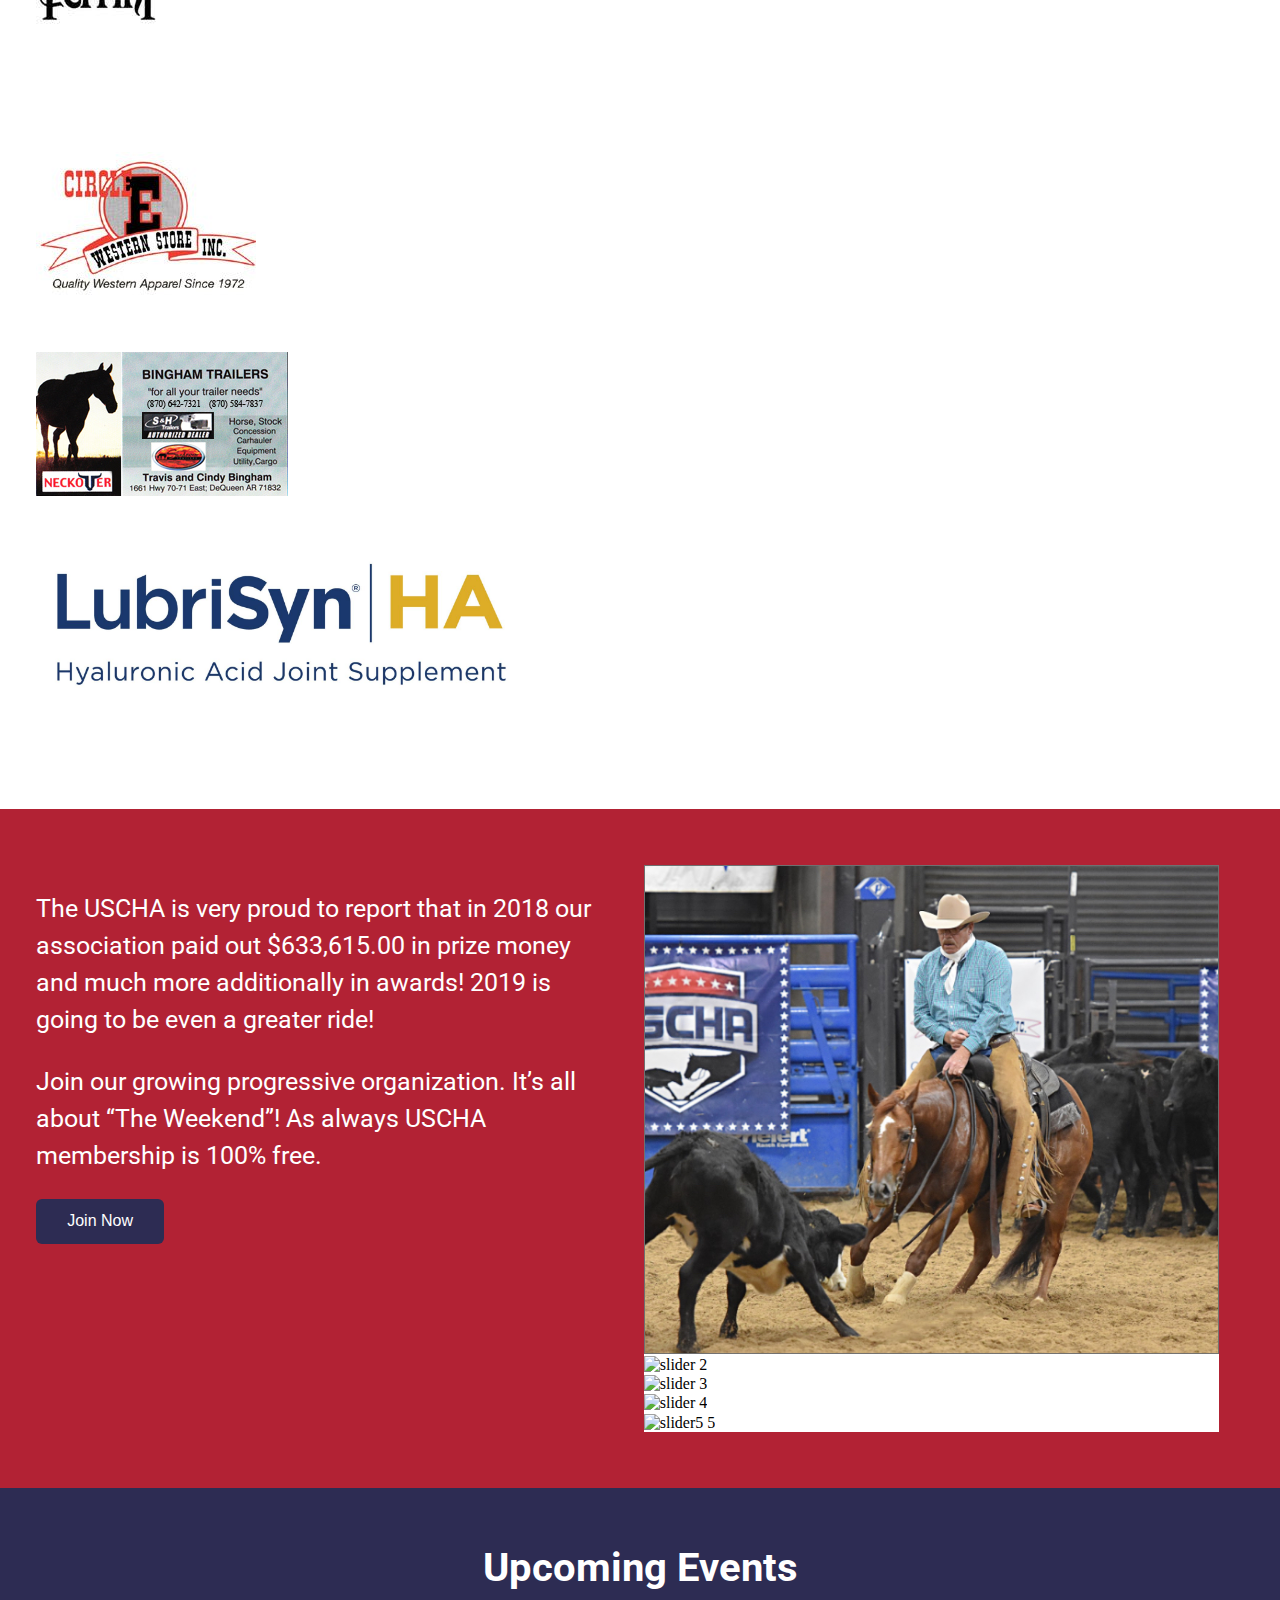
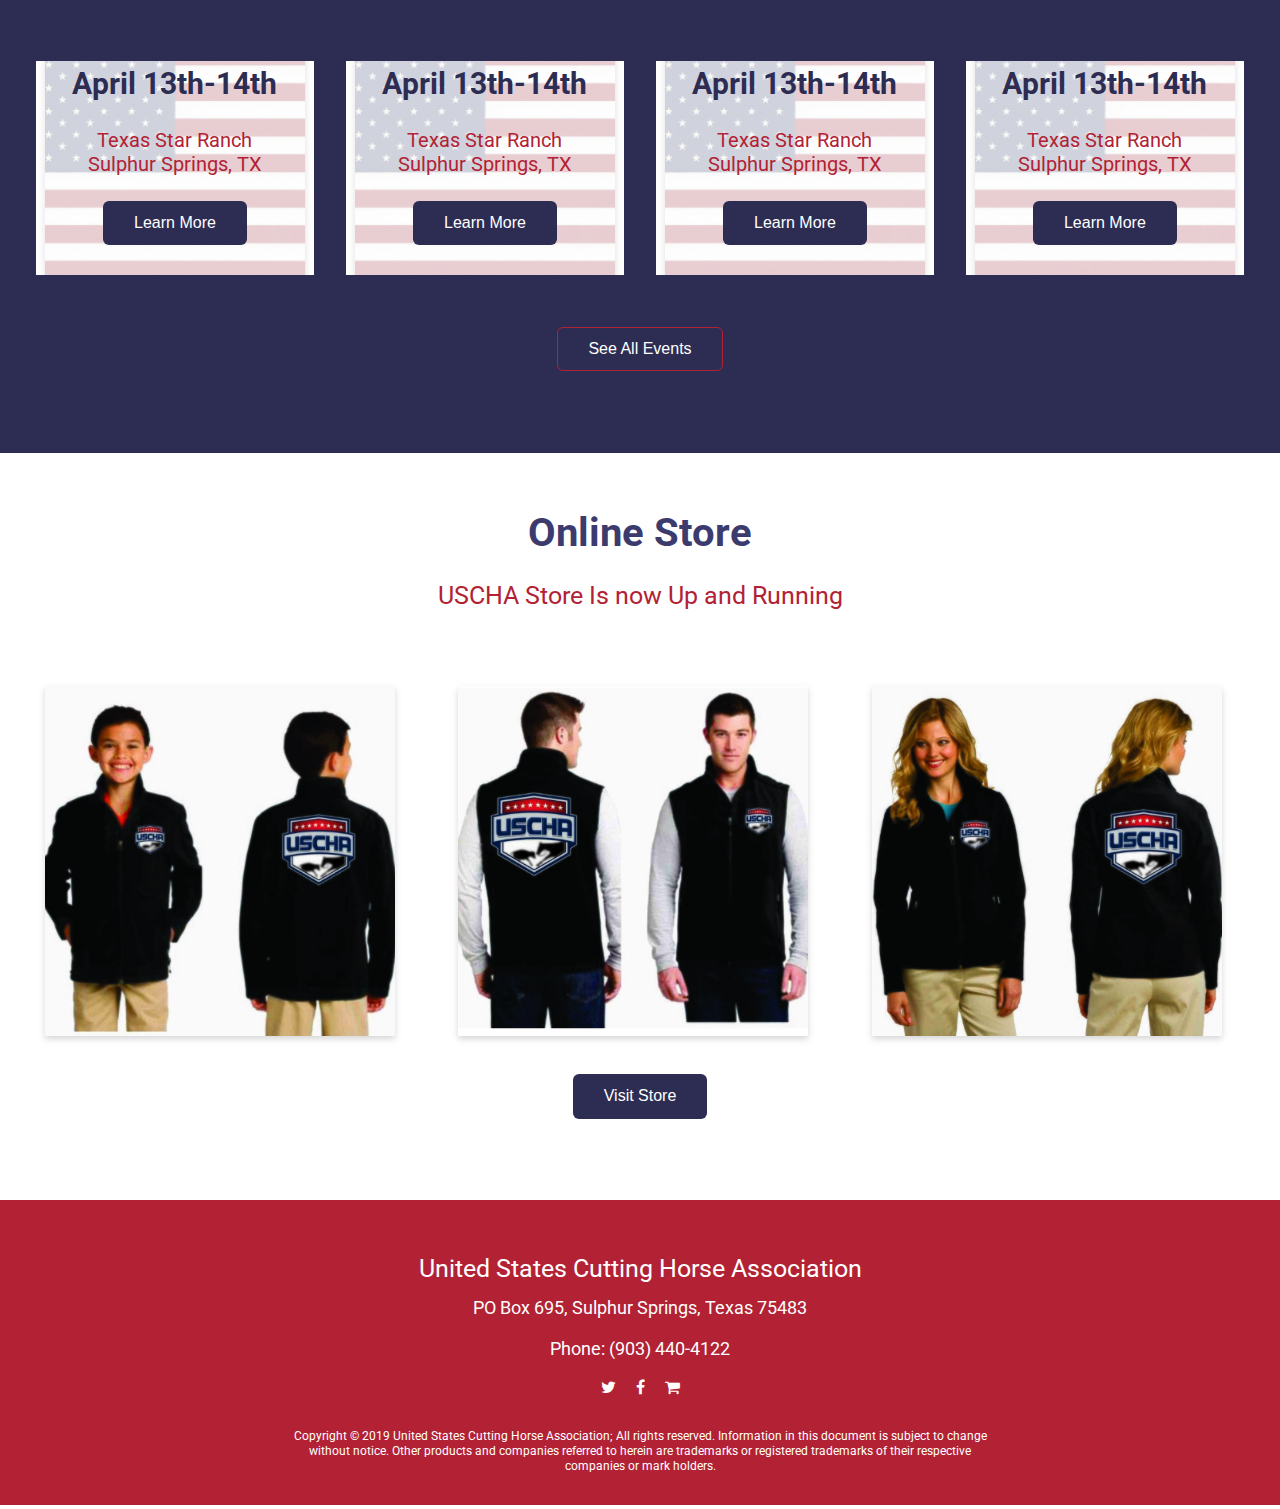
==== commit dff029aa: "new nav" ====
--- a/index.html
+++ b/index.html
@@ -10,7 +10,7 @@
 
     <!--CSS -->
    <link href="https://stackpath.bootstrapcdn.com/font-awesome/4.7.0/css/font-awesome.min.css" rel="stylesheet" integrity="sha384-wvfXpqpZZVQGK6TAh5PVlGOfQNHSoD2xbE+QkPxCAFlNEevoEH3Sl0sibVcOQVnN" crossorigin="anonymous">
-    <link rel="stylesheet" type="text/css" href="./css/styles.css">
+
     <link rel="stylesheet" type="text/css" href="./css/responsive.css">
     <link rel="stylesheet" type="text/css" href="./css/custom.css">
 
@@ -21,98 +21,129 @@
 
 <header>
   <div class="container">
-      <div class="row">
-        <div class="col-1">
-          <ul class="social text-right">
-    <li class="social-link"><a href="https://twitter.com/US_cutting"><i class="fa fa-twitter"></i></a></li>
+    <div class="row">
+      <div class="col-1">
+        <div class="social-container">
+          <ul class="social">
+         <li class="social-link"><a href="https://twitter.com/US_cutting"><i class="fa fa-twitter"></i></a></li>
             <li class="social-link"><a href=" https://www.facebook.com/United-States-Cutting-1627438607506793"><i class="fa fa-facebook"></i></a></li>
             <li class="social-link"><a href="https://www.unitedstatescutting.com/onlinestore.php"><i class="fa fa-shopping-cart" aria-hidden="true"></i></a></li>
           </ul>
         </div>
       </div>
-    <div class="row clearfix">
-      <div class="col-1">
-        <img class="logo " src="./images/logo.svg" alt="logo">
-        <img class=" logoMobile " src="./images/logoMobile.svg" alt="logo">
-      </div>
-    </div>
-  </div>
-<div id="menuBackground">
-    <div id="menuContainer">
-        <label for="show-menu" class="show-menu">Show Menu</label>
-        <input type="checkbox" id="show-menu" role="button" />
-        <ul id="menu">
-            <li class="link"><a href="#">Home</a>
-            </li>
-            <li>
-                <a href="#">About ￬</a>
-                <ul class="hidden">
-                    <li class="link"><a href="#">Rule Book</a>
-                    </li>
-                    <li class="link"><a href="#">Regions</a>
-                    </li>
-                     <li class="link"><a href="#">Committee/Staff</a>
-                    </li>
-                     <li class="link"><a href="#">Judges</a>
-                    </li>
-                     <li class="link"><a href="#">Forms</a>
-                    </li>
-                    <li class="link"><a href="#">Youth/Scholarships</a>
-                    </li>
-                </ul>
-            </li>
-            <li>
-                <a href="#">Earnings ￬</a>
-                <ul class="hidden">
-                    <li class="link"><a href="earnings.html">Rider Earnings</a></li>
-                    <li class="link"><a href="#">Horse Eranings</a></li>
-                </ul>
-            </li>
+    </div>
+  </div>
+<section class="navigation">
+  <div class="nav-container">
+    <div class="brand">
+      <a href="#!"><img src="./images/logo3.png" alt="logo"></a>
+    </div>
+    <nav>
+      <div class="nav-mobile"><a id="nav-toggle" href="#!"><span></span></a></div>
+      <ul class="nav-list">
+        <li>
+          <a href="index.html">Home</a>
+        </li>
+         <li>
+          <a href="#">About</a>
+          <ul class="nav-dropdown">
+            <li>
+              <a href="#!">Rule Book</a>
+            </li>
+            <li>
+              <a href="#!">Regions</a>
+            </li>
+            <li>
+              <a href="#!">Committee/Staff</a>
               <li>
-                <a href="#">Events ￬</a>
-                <ul class="hidden">
-                    <li class="link"><a href="events.html">Rider Event Calendar</a></li>
-                    <li class="link"><a href="#">Championships</a></li>
-                     <li class="link"><a href="#">Cutting Clinics</a></li>
-                </ul>
-            </li>
-              <li>
-                <a href="#">Results/Standings ￬</a>
-                <ul class="hidden">
-                    <li class="link"><a href="#">Show Results</a></li>
-                    <li class="link"><a href="standings.html">Standings</a></li>
-                     <li class="link"><a href="#">Year End Results</a></li>
-                </ul>
-            </li>
-              <li class="link"><a href="#">Sponsors</a>
+              <a href="#!">Judges</a>
+            </li>
+            <li>
+              <a href="#!">Forms</a>
+            </li>
+            <li>
+              <a href="#!">Youth/Scholarships</a>
+            </li>
+            </li>
+          </ul>
+        </li>
+         <li>
+          <a href="#">Earnings</a>
+          <ul class="nav-dropdown">
+            <li>
+              <a href="earnings.html">Rider Earnings</a>
+            </li>
+            <li>
+              <a href="#!">Horse Earnings</a>
+            </li>
+          </ul>
+        </li>
+        <li>
+          <a href="#">Events</a>
+          <ul class="nav-dropdown">
+            <li>
+              <a href="events.html">Event Calendar</a>
+            </li>
+            <li>
+              <a href="#!">Championships</a>
             </li>
              <li>
-                <a href="#">Contact ￬</a>
-                <ul class="hidden">
-                    <li class="link"><a href="#">Contact USCHA</a></li>
-                     <li class="link"><a href="#">Secretaries</a></li>
-                      <li class="link"><a href="#">Judges</a></li>
-                       <li class="link"><a href="#">Trainers</a></li>
-                        <li class="link"><a href="#">Videographers</a></li>
-
-                </ul>
-            </li>
-                 <li>
-                <a href="#">Membership ￬</a>
-                <ul class="hidden">
-                    <li class="link"><a href="#">Membership Form</a></li>
-                     <li class="link"><a href="#">Secretaries</a></li>
-                      <li class="link"><a href="#">Judges</a></li>
-                       <li class="link"><a href="#">Trainers</a></li>
-                        <li class="link"><a href="#">Videographers</a></li>
-
-                </ul>
-            </li>
-              <li class="link"><a href="https://www.unitedstatescutting.com/onlinestore.php">Online Store</a>
-           
-        </ul>
-    </div>
-</div>
+              <a href="#!">Cutting Clinics</a>
+            </li>
+          </ul>
+        </li>
+        <li>
+          <a href="#!">Results/Standings</a>
+          <ul class="nav-dropdown">
+            <li>
+              <a href="#!">Show Results</a>
+            </li>
+            <li>
+              <a href="#!">Standings</a>
+            </li>
+            <li>
+              <a href="#!">Year End Results</a>
+            </li>
+          </ul>
+        </li>
+        <li>
+          <a href="#">Sponsors</a>
+        </li>
+        <li>
+          <a href="#">Contact</a>
+          <ul class="nav-dropdown">
+            <li>
+              <a href="#!">Contact USCHA</a>
+            </li>
+            <li>
+              <a href="#!">Secretaries</a>
+            </li>
+            <li>
+              <a href="#!">Judges</a>
+            </li>
+            <li>
+              <a href="#!">Trainers</a>
+            </li>
+            <li>
+              <a href="#!">Videographers</a>
+            </li>
+          </ul>
+        </li>
+         <li>
+          <a href="#">Membership</a>
+          <ul class="nav-dropdown">
+            <li>
+              <a href="#!">Membership Form</a>
+            </li>
+          </ul>
+        </li>
+        <li>
+          <a href="#!">Store</a>
+        </li>
+      </ul>
+    </nav>
+  </div>
+</section>
 </header>
 
 <section id="sectionOne">
@@ -303,7 +334,7 @@
 
 
     <!-- jQuery-->
-    <script src="https://code.jquery.com/jquery-3.3.1.slim.min.js" integrity="sha384-q8i/X+965DzO0rT7abK41JStQIAqVgRVzpbzo5smXKp4YfRvH+8abtTE1Pi6jizo" crossorigin="anonymous"></script>
+    <script src="https://cdnjs.cloudflare.com/ajax/libs/jquery/2.1.3/jquery.min.js"></script>
 
     <!--JavaScript -->
     <script type="text/javascript" src="./js/app.js"></script>
--- a/css/custom.css
+++ b/css/custom.css
@@ -29,17 +29,12 @@
 }
 
 header{
+  width:100%;
+  height: auto;
   position: relative;
-  min-height: 250px;
-  height: auto;
-  background:#2D2C53;
-  background-position: center;
-  background-repeat: no-repeat;
-  background-size: cover;
-  width:100%;
-  text-align: center;
-  padding-top:15px;
-  margin:0;
+  padding:0px;
+  margin-top:-10px;
+  background:#B22234;
 }
 
 
@@ -120,9 +115,20 @@
 }
 
 
-ul.social{
+.social-container{
+  position: absolute;
+  top:10%;
+  right:2%;
+  margin:0px;
+}
+
+.social{
 	margin:0px;
   padding:0px;
+  float;right;
+  display: inline-flex;
+  list-style-type: none;
+
   
 
 }
@@ -136,6 +142,7 @@
     margin: 0px;
     min-width: 100%;
     height: auto;
+    text-decoration: none;
 }
 
 li.social-link a:hover{
@@ -193,149 +200,182 @@
 
 /*--Navigation--*/
 
-#menu{
-  background-color: #B22234;
-}
-#menuBackground {
-   background-color: #B22234;
-    width:100%;
-    height:50px;
-    text-align: center;
+.navigation {
+  height: 100px;
+  background: #B22234;
+  padding:15px;
+
+}
+
+.brand {
+  position: absolute;
+  padding-left: 20px;
+  float: left;
+  line-height: 70px;
+  text-transform: uppercase;
+  font-size: 1.4em;
+  left:0%;
+
+}
+.brand a,
+.brand a:visited {
+  color: #ffffff;
+  text-decoration: none;
+}
+
+.nav-container {
+  max-width: 100%;
+  margin: 0 auto;
+  background:#B22234;
+}
+
+nav {
+  float: right;
+  background:#B22234;
+  padding-top: 15px;
+}
+nav ul {
+  list-style: none;
+  margin: 0;
+  padding: 0;
+}
+nav ul li {
+  float: left;
+  position: relative;
+}
+nav ul li a, nav ul li a:visited {
+    display: block;
+    padding: 0 12px;
+    line-height: 70px;
+    color: #ffffff;
+    text-decoration: none;
+}
+nav ul li a:hover,
+nav ul li a:visited:hover {
+  background: none;
+  color: #3C3B6E;
+}
+nav ul li a:not(:only-child):after,
+nav ul li a:visited:not(:only-child):after {
+  padding-left: 4px;
+  content: ' ▾';
+}
+nav ul li ul li {
+  min-width: 190px;
+}
+nav ul li ul li a {
+  padding: 15px;
+  line-height: 20px;
+}
+
+.nav-dropdown {
+  position: absolute;
+  display: none;
+  z-index: 1;
+  box-shadow: 0 3px 12px rgba(0, 0, 0, 0.15);
+  background:#B22234;
+}
+
+/* Mobile navigation */
+.nav-mobile {
+  display: none;
+  position: absolute;
+  top: 0;
+  right: 0;
+  background: transparent;
+  height: 70px;
+  width: 70px;
+}
+
+@media only screen and (max-width: 798px) {
+  .nav-mobile {
+    display: block;
+  }
+
+  nav {
+    width: 100%;
+    padding: 70px 0 15px;
+  }
+  nav ul {
+    display: none;
+  }
+  nav ul li {
+    float: none;
+  }
+  nav ul li a {
+    padding: 15px;
+    line-height: 20px;
+  }
+  nav ul li ul li a {
+    padding-left: 30px;
+  }
+
+  .nav-dropdown {
+    position: static;
+    background: #3C3B6E;
+  }
+
+  .social-container{
+  display: none;
+}
+
+.brand {
     position: absolute;
-    width:100%;
-    bottom: 0;
-    left: 0;
-}
-#menuContainer {
-    text-align: center;
-}
-/*Strip the ul of padding and list styling*/
-ul {
-    list-style-type:none;
-    margin:0;
-    padding:0;
-}
-
-/*Create a horizontal list with spacing*/
-li {
-    display:inline-block;
-    vertical-align: top;
-    margin-right:1px;
-}
-
-/*Style for menu links*/
-li a {
-    display:block;
-    min-width:120px;
-    height:50px;
-    text-align:center;
-    line-height:50px;
-    font-family:"Roboto",sans-serif;
-    color:#fff;
-    background: transparent;
-    text-decoration:none;
-    font-size: 18px;
-    font-weight: 400;
-}
-
-
-
-/*Hover state for top level links*/
-li:hover a {
-   background: #2D2C53;
-}
-
-/*Style for dropdown links*/
-li:hover ul a {
-    background-color: #B22234;
-    color:#fff;
-    height:40px;
-    line-height:40px;
-}
-
-/*Hover state for dropdown links*/
-li:hover ul a:hover {
-    background: #2D2C53;
-    color:#fff;
-}
-
-/*Hide dropdown links until they are needed*/
-li ul {
-    position: absolute;
-    display:none
-}
-
-/*Make dropdown links vertical*/
-li ul li {
-    display:block;
-}
-
-/*Prevent text wrapping*/
-li ul li a {
-    width:auto;
-    min-width:100px;
-    padding:0 20px
-}
-
-/*Display the dropdown on hover*/
-ul li a:hover + .hidden,.hidden:hover {
-    display:block
-}
-
-/*Style 'show menu' label button and hide it by default*/
-.show-menu {
-    font-family:"Roboto",sans-serif;
-    text-decoration:none;
-    color:#fff;
-    background-color: #B22234;
-    text-align:center;
-    padding:16px 0;
-    display:none;
-    width:100%!important
-}
-
-/*Hide checkbox*/
-input[type=checkbox] {
-    display:none
-}
-
-/*Show menu when invisible checkbox is checked*/
-input[type=checkbox]:checked ~ #menu {
-    display:block;
-    margin:0 auto
-}
-
-/*Responsive Styles*/
-@media screen and (max-width : 820px) {
-    /*Make dropdown links appear inline*/
-    ul {
-        position:static;
-        display:none;
-        white-space: initial;
-    }
-
-    ul.social{
-      display: inline-flex;
-    }
-    
-    /*Style for dropdown links*/
-li:hover ul a {
-   background: #2D2C53;
-    color:#fff;
-    height:40px;
-    line-height:40px;
-}
-    
-    /*Make all menu links full width*/
-    ul li,li a {
-        width:100%;
-    }
-    
-    /*Display 'show menu' link*/
-    .show-menu {
-        display:block;
-    }
-}
+    padding-left: 5px;
+    /* padding-top: 10px; */
+    float: left;
+    line-height: 70px;
+    text-transform: uppercase;
+    font-size: 1.4em;
+    left: 0%;
+    width: 100%;
+}
+
+}
+@media screen and (min-width: 799px) {
+  .nav-list {
+    display: block !important;
+  }
+}
+#nav-toggle {
+  position: absolute;
+  left: 18px;
+  top: 22px;
+  cursor: pointer;
+  padding: 10px 35px 16px 0px;
+}
+#nav-toggle span,
+#nav-toggle span:before,
+#nav-toggle span:after {
+  cursor: pointer;
+  border-radius: 1px;
+  height: 5px;
+  width: 35px;
+  background: #ffffff;
+  position: absolute;
+  display: block;
+  content: '';
+  transition: all 300ms ease-in-out;
+}
+#nav-toggle span:before {
+  top: -10px;
+}
+#nav-toggle span:after {
+  bottom: -10px;
+}
+#nav-toggle.active span {
+  background-color: transparent;
+}
+#nav-toggle.active span:before, #nav-toggle.active span:after {
+  top: 0;
+}
+#nav-toggle.active span:before {
+  transform: rotate(45deg);
+}
+#nav-toggle.active span:after {
+  transform: rotate(-45deg);
+}
+
 
 .logoMobile{
   display: none;
@@ -612,6 +652,18 @@
   font-size: 14px;
 }
 
+.brand {
+    position: absolute;
+    padding-left: 5px;
+    padding-top: 10px;
+    float: left;
+    line-height: 70px;
+    text-transform: uppercase;
+    font-size: 1.4em;
+    left: 0%;
+    width: 310px;
+}
+
 #sectionOne{
   background-image: url(../images/heroMobile.jpg);
   background-repeat: no-repeat;
@@ -661,19 +713,7 @@
 
 @media screen and (max-width: 820px) {
 
-header{
-  position: relative;
-  min-height: 230px;
-  height: auto;
-  background:#2D2C53;
-  background-position: center;
-  background-repeat: no-repeat;
-  background-size: cover;
-  width:100%;
-  text-align: center;
-  padding-top:15px;
-  margin:0;
-}
+
 
 .swipe{
   display: inline;
